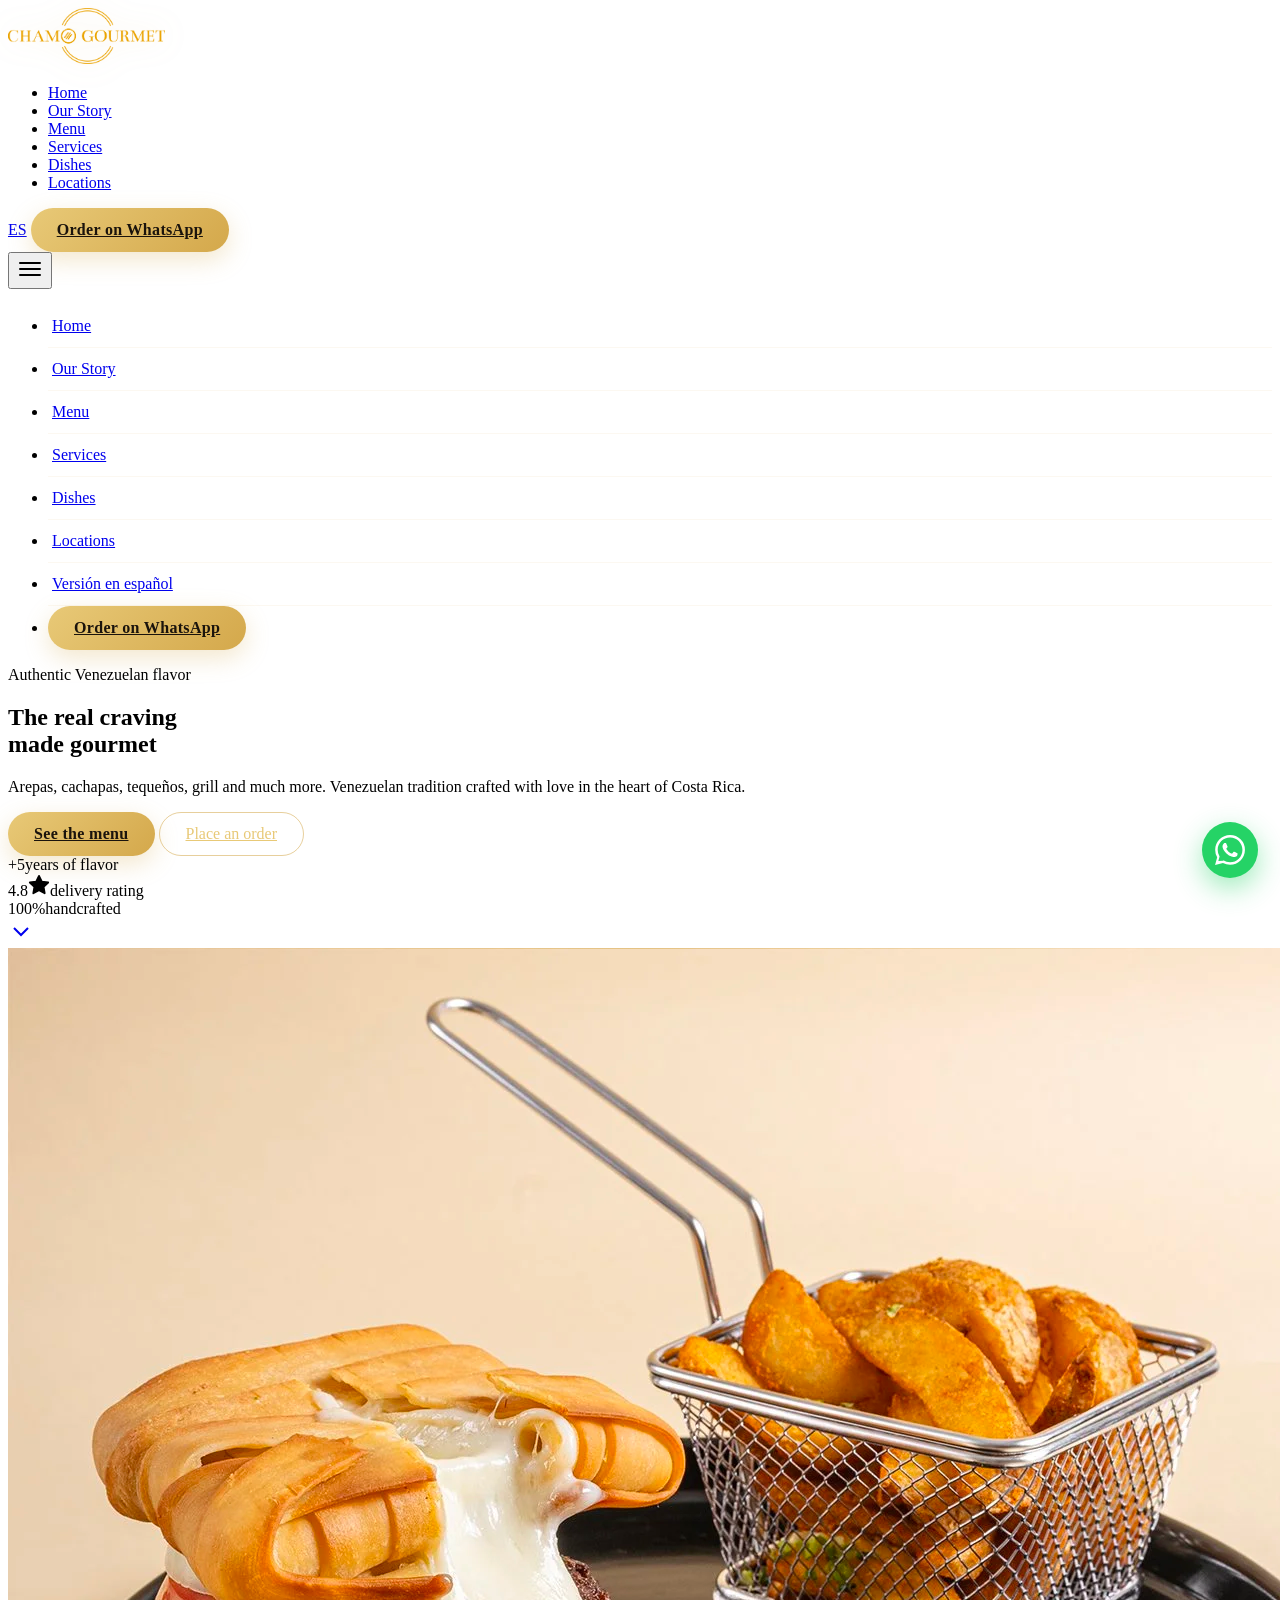
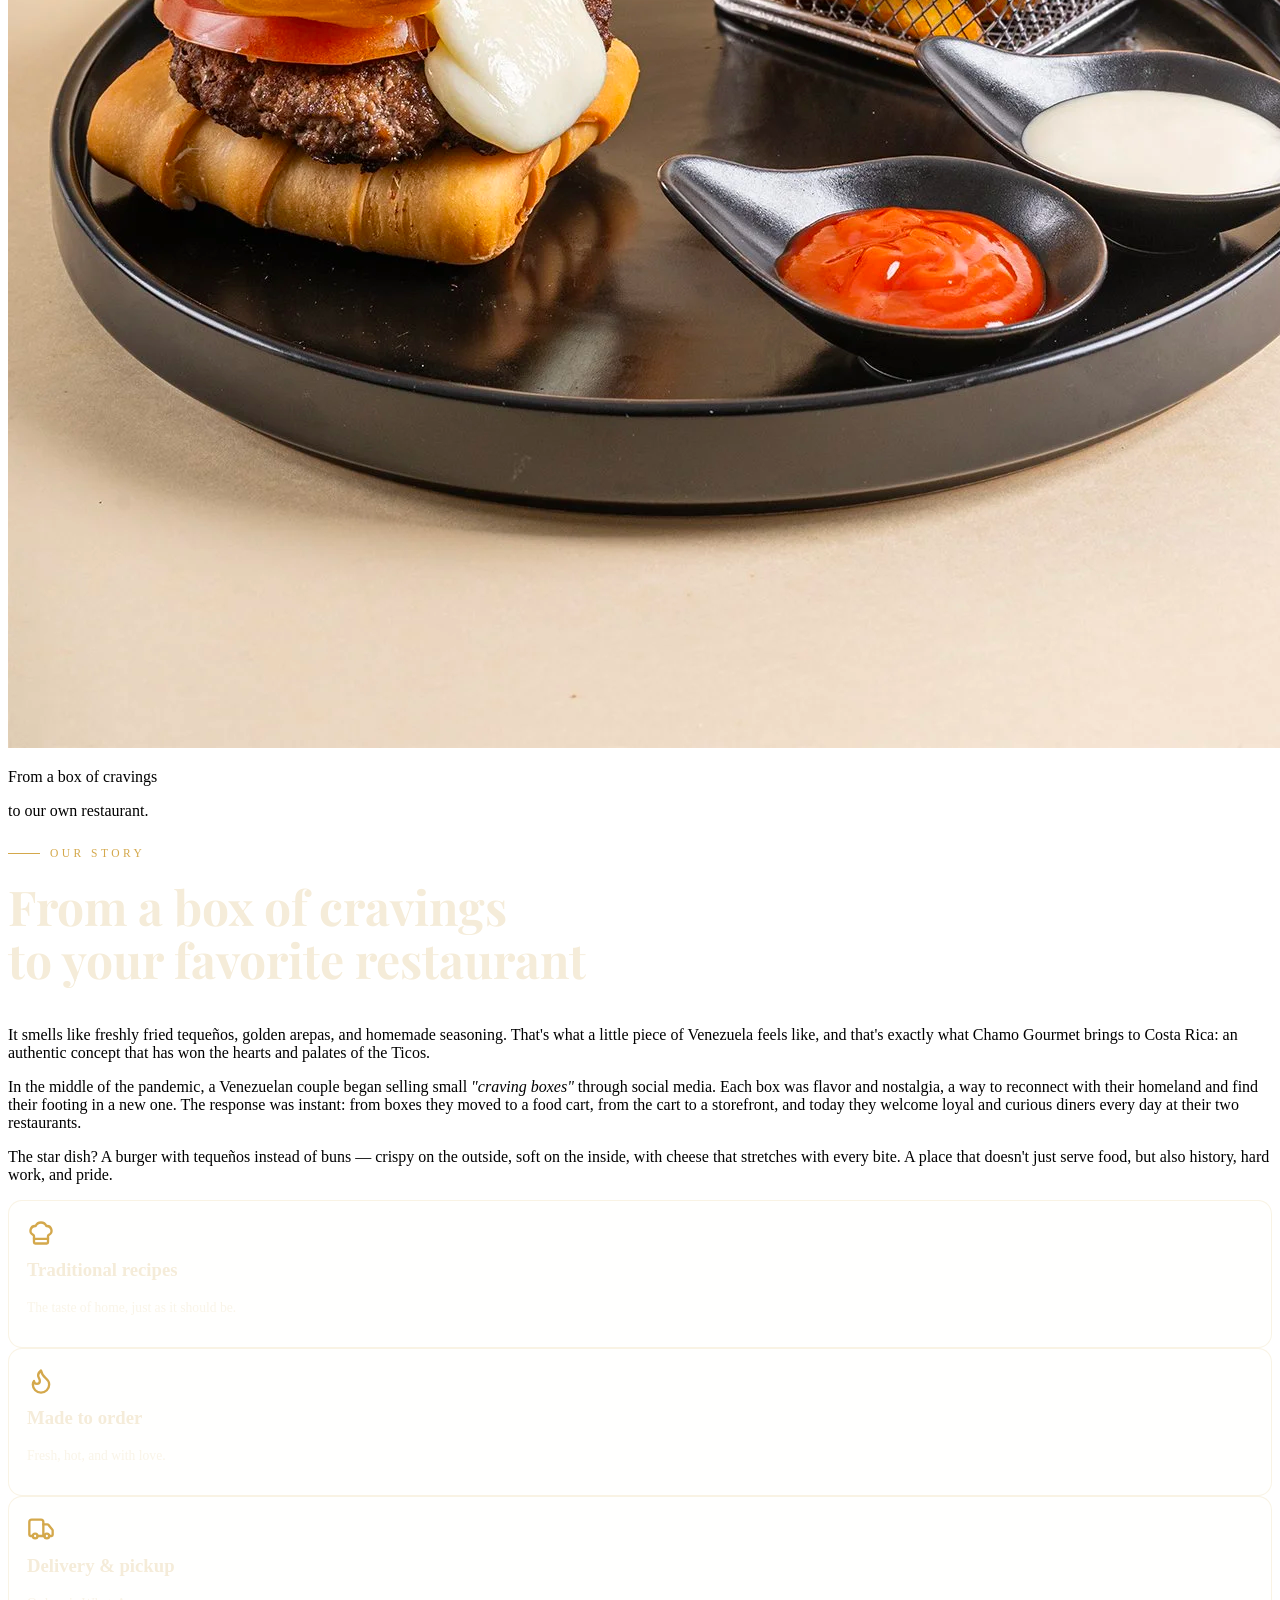
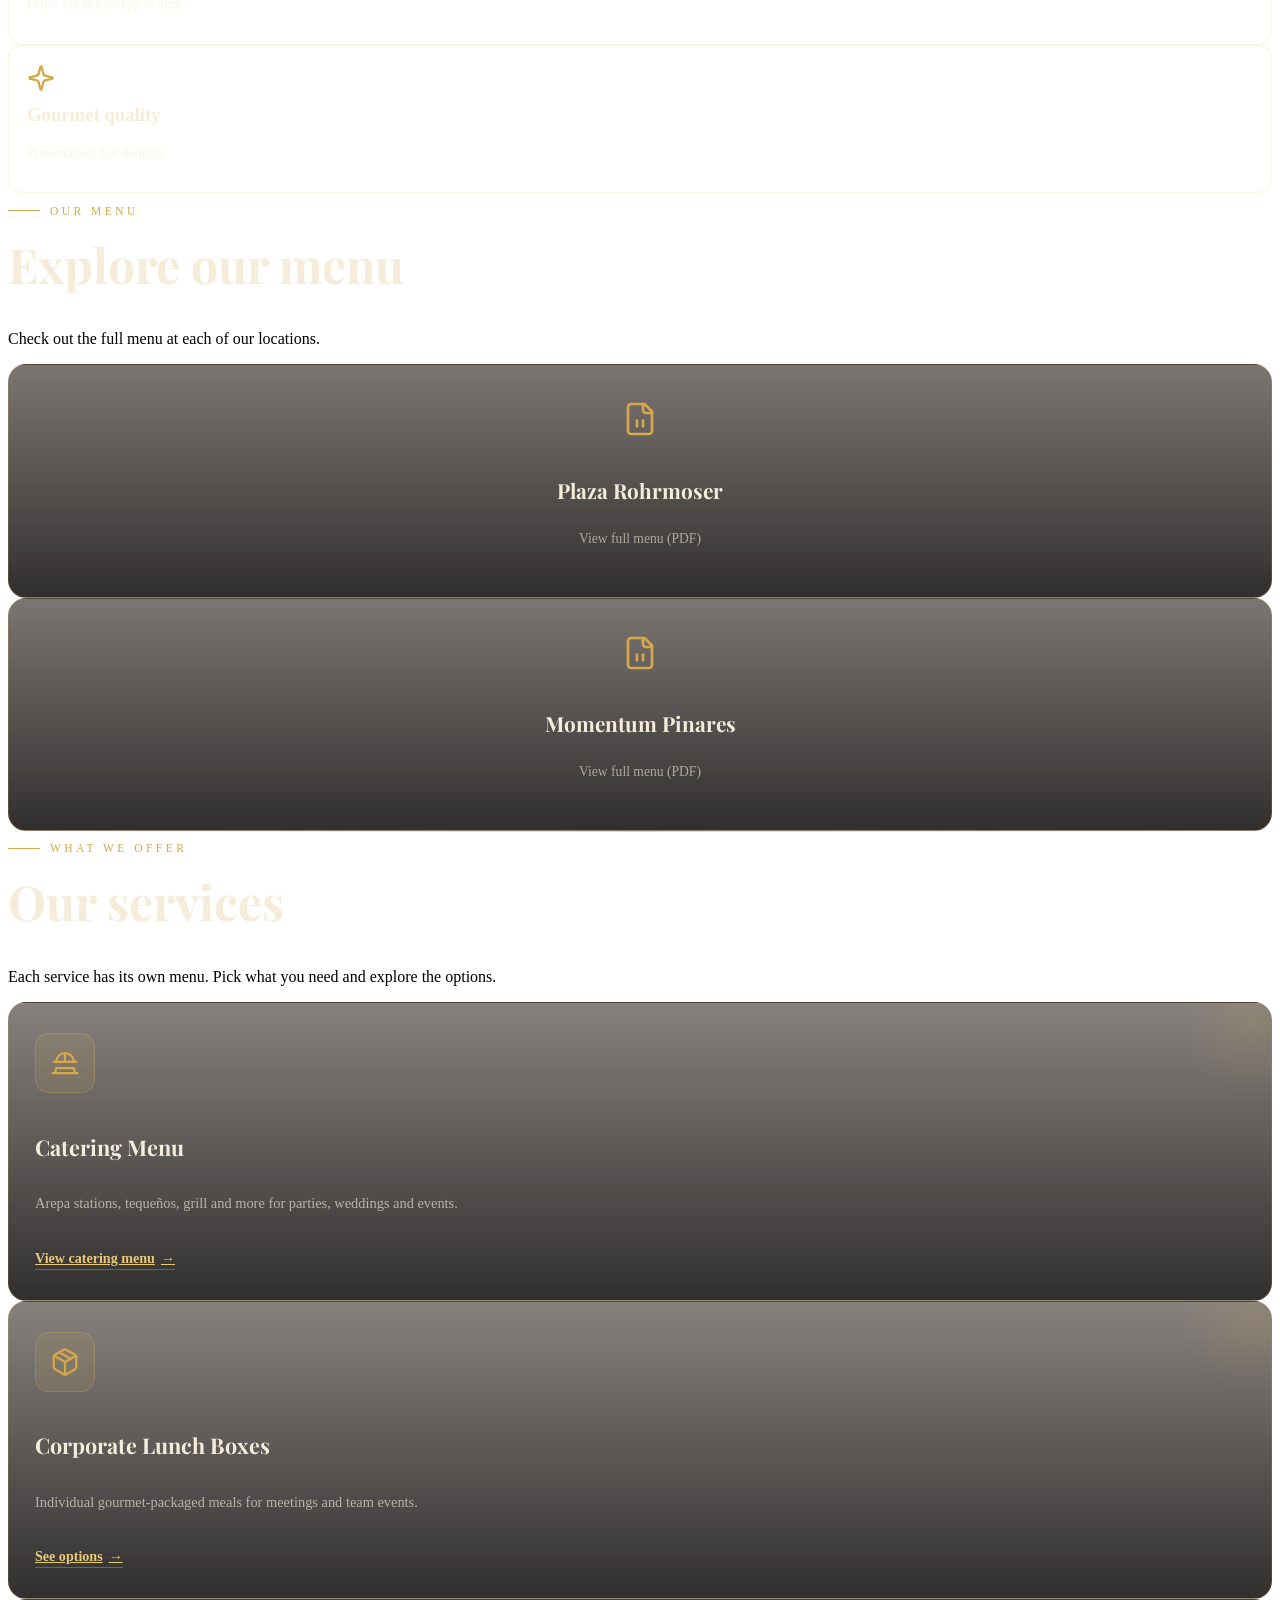
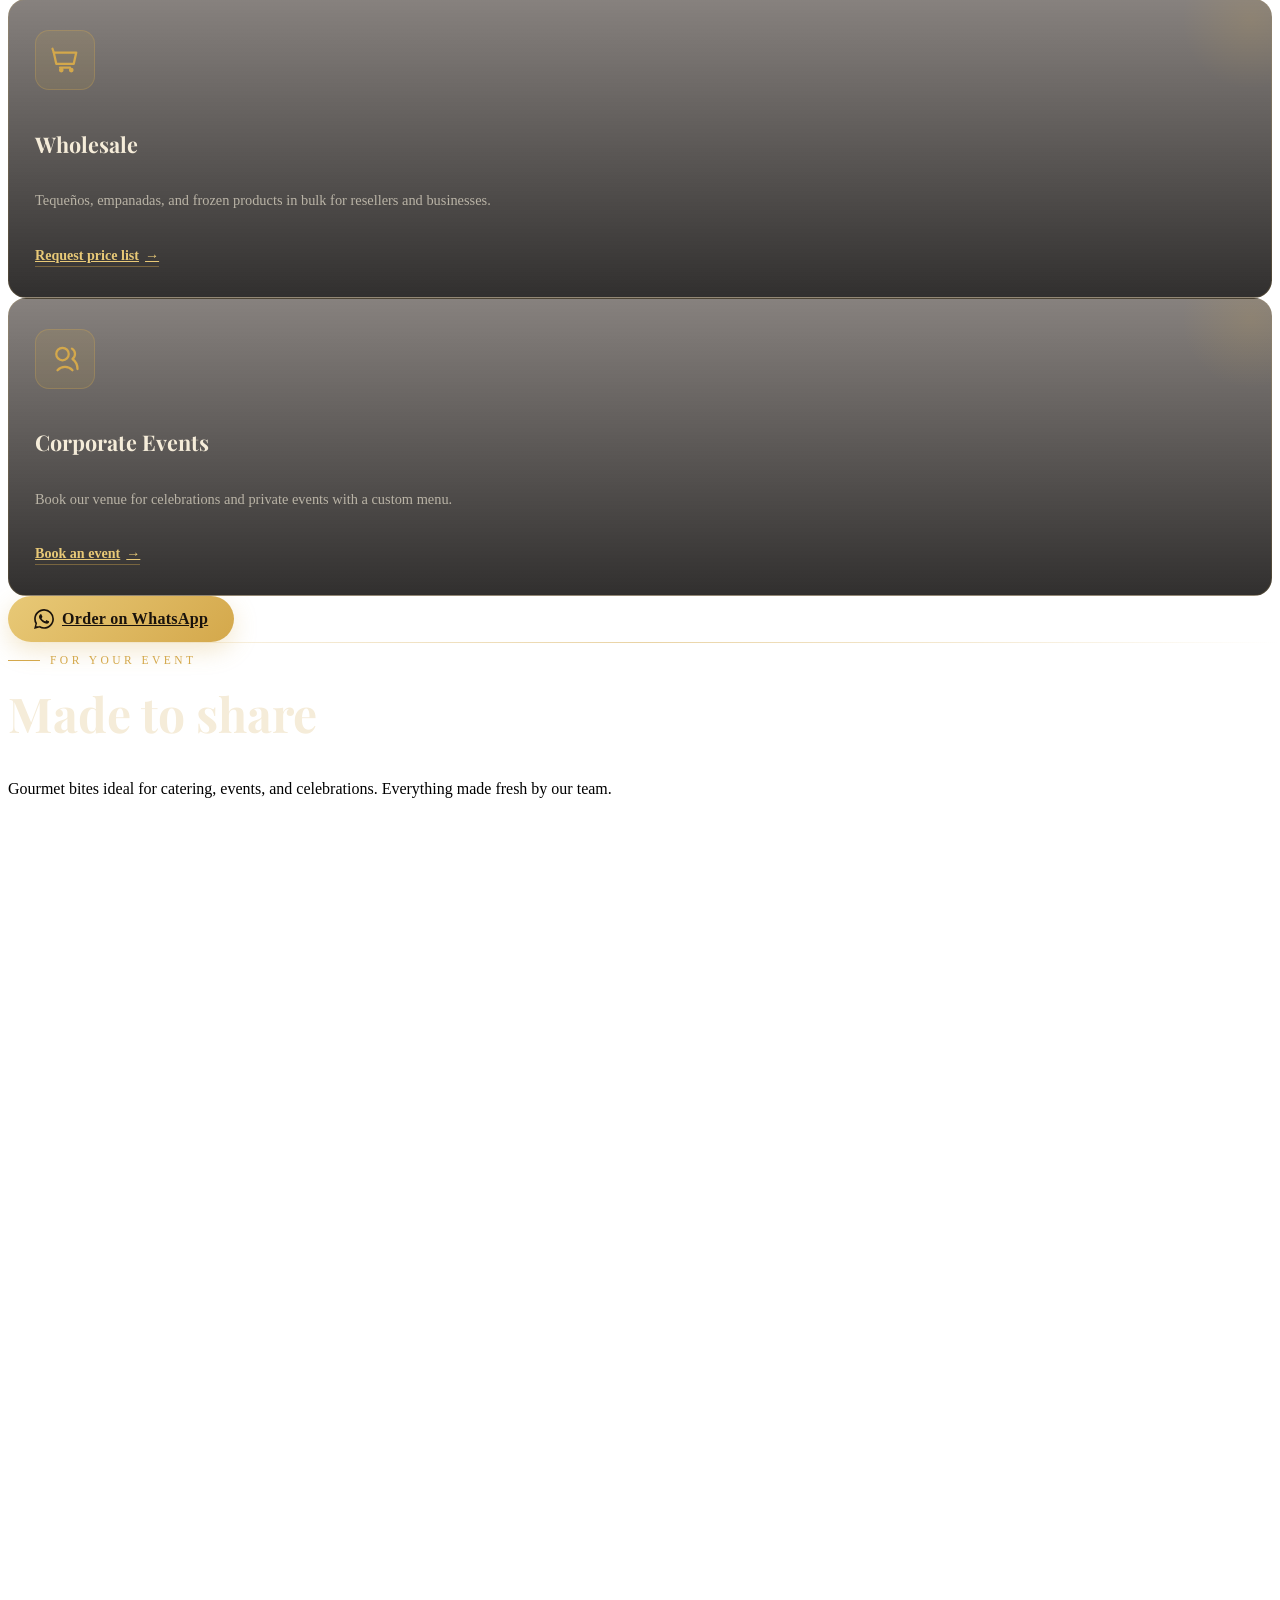
==== en/index.html @ e962a406 "Add English version, SEO meta tags, local historia image, mobile responsive fixes" ====
<!DOCTYPE html>
<html lang="en">
<head>
  <meta charset="UTF-8" />
  <meta name="viewport" content="width=device-width, initial-scale=1.0" />
  <title>Chamo Gourmet CR · Venezuelan Gourmet Food in Costa Rica</title>
  <meta name="description" content="Chamo Gourmet CR — authentic Venezuelan gourmet food in San José, Costa Rica. Arepas, cachapas, tequeños, grill, burgers and more. Order via WhatsApp." />
  <meta name="keywords" content="Venezuelan food Costa Rica, Venezuelan restaurant San José, arepas, cachapas, tequeños, grill, gourmet burgers, Venezuelan catering, Chamo Gourmet, Rohrmoser, Momentum Pinares, WhatsApp delivery, corporate lunch boxes, corporate events, gourmet food Costa Rica, best Venezuelan restaurant" />
  <meta name="author" content="Chamo Gourmet CR" />
  <meta name="robots" content="index, follow" />
  <link rel="canonical" href="https://chamogourmetcr.com/en/" />
  <link rel="alternate" hreflang="es" href="https://chamogourmetcr.com/" />
  <link rel="alternate" hreflang="en" href="https://chamogourmetcr.com/en/" />
  <link rel="alternate" hreflang="x-default" href="https://chamogourmetcr.com/" />

  <!-- Open Graph -->
  <meta property="og:type" content="restaurant" />
  <meta property="og:title" content="Chamo Gourmet CR · Authentic Venezuelan Gourmet Food" />
  <meta property="og:description" content="Arepas, cachapas, tequeños, grill and more. Venezuelan tradition crafted with love in San José, Costa Rica. Catering, events and delivery." />
  <meta property="og:image" content="https://chamogourmetcr.com/hero-chamo.png" />
  <meta property="og:url" content="https://chamogourmetcr.com/en/" />
  <meta property="og:site_name" content="Chamo Gourmet CR" />
  <meta property="og:locale" content="en_US" />
  <meta property="og:locale:alternate" content="es_CR" />

  <!-- Twitter Card -->
  <meta name="twitter:card" content="summary_large_image" />
  <meta name="twitter:title" content="Chamo Gourmet CR · Venezuelan Gourmet Food in Costa Rica" />
  <meta name="twitter:description" content="Arepas, cachapas, tequeños, grill and more. Order via WhatsApp." />
  <meta name="twitter:image" content="https://chamogourmetcr.com/hero-chamo.png" />

  <link rel="icon" type="image/png" href="../FAVICON CHAMO.png" />

  <!-- JSON-LD Structured Data -->
  <script type="application/ld+json">
  {
    "@context": "https://schema.org",
    "@type": "Restaurant",
    "name": "Chamo Gourmet CR",
    "image": "https://chamogourmetcr.com/hero-chamo.png",
    "url": "https://chamogourmetcr.com",
    "telephone": "+50684966860",
    "servesCuisine": ["Venezuelan", "Latin American", "Gourmet"],
    "priceRange": "$$",
    "address": [
      {
        "@type": "PostalAddress",
        "streetAddress": "Plaza Rohrmoser, Vía 104",
        "addressLocality": "Pavas",
        "addressRegion": "San José",
        "addressCountry": "CR"
      },
      {
        "@type": "PostalAddress",
        "streetAddress": "Momentum Pinares",
        "addressLocality": "Curridabat",
        "addressRegion": "San José",
        "addressCountry": "CR"
      }
    ],
    "openingHoursSpecification": [
      {
        "@type": "OpeningHoursSpecification",
        "dayOfWeek": ["Monday","Wednesday","Thursday","Friday","Saturday","Sunday"],
        "opens": "12:00",
        "closes": "21:00"
      }
    ],
    "sameAs": [
      "https://www.instagram.com/chamogourmetcr/"
    ],
    "menu": "https://chamogourmetcr.com/MENÚ_ROHRMOSER_v1.pdf",
    "acceptsReservations": "True",
    "hasMenu": [
      {
        "@type": "Menu",
        "name": "Plaza Rohrmoser Menu",
        "url": "https://chamogourmetcr.com/MENÚ_ROHRMOSER_v1.pdf"
      },
      {
        "@type": "Menu",
        "name": "Momentum Pinares Menu",
        "url": "https://chamogourmetcr.com/Menú Momentum Pinares.pdf"
      }
    ]
  }
  </script>

  <link rel="preconnect" href="https://fonts.googleapis.com" />
  <link rel="preconnect" href="https://fonts.gstatic.com" crossorigin />
  <link href="https://fonts.googleapis.com/css2?family=Playfair+Display:ital,wght@0,500;0,700;0,900;1,500&family=Poppins:wght@300;400;500;600;700&display=swap" rel="stylesheet" />

  <script src="https://cdn.tailwindcss.com"></script>
  <script>
    tailwind.config = {
      theme: {
        extend: {
          colors: {
            night: '#0d0b0a',
            charcoal: '#171311',
            coffee: '#241a14',
            gold: '#d4a84b',
            goldlight: '#e8c977',
            cream: '#f5ecd9',
            wine: '#7a1f2b',
          },
          fontFamily: {
            display: ['"Playfair Display"', 'serif'],
            body: ['Poppins', 'sans-serif'],
          },
        },
      },
    };
  </script>
  <link rel="stylesheet" href="../css/styles.css" />
</head>
<body class="bg-night text-cream font-body antialiased selection:bg-gold selection:text-night">

  <!-- ===== NAVBAR ===== -->
  <header id="navbar" class="fixed top-0 inset-x-0 z-50 transition-all duration-300">
    <nav class="max-w-7xl mx-auto px-5 lg:px-8 flex items-center justify-between h-20">
      <a href="#home" class="flex items-center gap-3 group">
        <img src="../Logo_CG_.png" alt="Chamo Gourmet CR" class="brand-logo" />
      </a>

      <ul class="hidden lg:flex items-center gap-9 text-sm tracking-wide text-cream/80">
        <li><a href="#home" class="nav-link">Home</a></li>
        <li><a href="#story" class="nav-link">Our Story</a></li>
        <li><a href="#menu" class="nav-link">Menu</a></li>
        <li><a href="#services" class="nav-link">Services</a></li>
        <li><a href="#dishes" class="nav-link">Dishes</a></li>
        <li><a href="#locations" class="nav-link">Locations</a></li>
      </ul>

      <div class="hidden lg:flex items-center gap-4">
        <a href="../" class="text-xs text-cream/60 hover:text-gold transition tracking-wider uppercase">ES</a>
        <a href="https://wa.me/50684966860" target="_blank" rel="noopener"
           class="btn-gold text-sm">Order on WhatsApp</a>
      </div>

      <button id="menu-toggle" class="lg:hidden text-gold p-2" aria-label="Open menu">
        <svg xmlns="http://www.w3.org/2000/svg" width="28" height="28" fill="none" stroke="currentColor" stroke-width="2" stroke-linecap="round"><path d="M4 8h20M4 14h20M4 20h20"/></svg>
      </button>
    </nav>

    <!-- mobile menu -->
    <div id="mobile-menu" class="lg:hidden hidden bg-charcoal/98 backdrop-blur border-t border-gold/15">
      <ul class="flex flex-col px-6 py-4 gap-1 text-cream/85">
        <li><a href="#home" class="mobile-link">Home</a></li>
        <li><a href="#story" class="mobile-link">Our Story</a></li>
        <li><a href="#menu" class="mobile-link">Menu</a></li>
        <li><a href="#services" class="mobile-link">Services</a></li>
        <li><a href="#dishes" class="mobile-link">Dishes</a></li>
        <li><a href="#locations" class="mobile-link">Locations</a></li>
        <li><a href="../" class="mobile-link text-cream/50">Versión en español</a></li>
        <li class="pt-2"><a href="https://wa.me/50684966860" target="_blank" rel="noopener" class="btn-gold w-full justify-center text-sm">Order on WhatsApp</a></li>
      </ul>
    </div>
  </header>

  <!-- ===== HERO ===== -->
  <section id="home" class="relative min-h-screen flex items-center overflow-hidden">
    <div class="hero-bg"></div>
    <div class="absolute inset-0 bg-gradient-to-b from-night/85 via-night/70 to-night"></div>
    <div class="absolute inset-0 bg-gradient-to-r from-night via-night/60 to-transparent"></div>

    <div class="relative z-10 max-w-7xl mx-auto px-5 lg:px-8 pt-28 pb-16 w-full">
      <div class="max-w-2xl reveal">
        <p class="inline-flex items-center gap-2 text-gold tracking-[0.3em] text-xs uppercase mb-5">
          <span class="h-px w-8 bg-gold"></span> Authentic Venezuelan flavor
        </p>
        <h1 class="font-display font-black text-5xl sm:text-6xl lg:text-7xl leading-[1.05] text-cream">
          The real <span class="text-gold italic">craving</span><br />made gourmet
        </h1>
        <p class="mt-6 text-lg text-cream/75 max-w-xl">
          Arepas, cachapas, tequeños, grill and much more. Venezuelan tradition
          crafted with love in the heart of Costa Rica.
        </p>
        <div class="mt-9 flex flex-wrap gap-4">
          <a href="#menu" class="btn-gold">See the menu</a>
          <a href="https://wa.me/50684966860" target="_blank" rel="noopener" class="btn-outline">Place an order</a>
        </div>

        <div class="mt-12 flex flex-wrap gap-8 text-sm">
          <div><span class="block font-display text-3xl text-gold">+5</span><span class="text-cream/60">years of flavor</span></div>
          <div><span class="flex items-center gap-1 font-display text-3xl text-gold">4.8<svg xmlns="http://www.w3.org/2000/svg" width="22" height="22" viewBox="0 0 24 24" fill="currentColor" stroke="currentColor" stroke-width="2" stroke-linecap="round" stroke-linejoin="round"><polygon points="12 2 15.09 8.26 22 9.27 17 14.14 18.18 21.02 12 17.77 5.82 21.02 7 14.14 2 9.27 8.91 8.26 12 2"/></svg></span><span class="text-cream/60">delivery rating</span></div>
          <div><span class="block font-display text-3xl text-gold">100%</span><span class="text-cream/60">handcrafted</span></div>
        </div>
      </div>
    </div>

    <a href="#story" class="absolute bottom-6 left-1/2 -translate-x-1/2 text-gold/70 animate-bounce" aria-label="Scroll down">
      <svg xmlns="http://www.w3.org/2000/svg" width="26" height="26" fill="none" stroke="currentColor" stroke-width="2"><path d="M6 10l7 7 7-7"/></svg>
    </a>
  </section>

  <!-- ===== OUR STORY ===== -->
  <section id="story" class="py-24 lg:py-32 bg-charcoal relative overflow-hidden">
    <div class="ornament-line top-0"></div>
    <div class="max-w-7xl mx-auto px-5 lg:px-8 grid lg:grid-cols-2 gap-14 items-center">
      <div class="reveal">
        <div class="relative">
          <img src="../image.png"
               alt="TequeHamburguesa by Chamo Gourmet — burger with tequeño buns" class="rounded-2xl shadow-2xl w-full object-cover h-[460px]" />
          <div class="historia-badge absolute -bottom-6 -right-4 bg-gold text-night px-6 py-5 rounded-xl shadow-xl max-w-[220px]">
            <p class="font-display text-2xl leading-tight">From a box of cravings</p>
            <p class="text-sm mt-1 text-night/80">to our own restaurant.</p>
          </div>
        </div>
      </div>

      <div class="reveal">
        <p class="section-eyebrow">Our story</p>
        <h2 class="section-title">From a box of cravings<br /><span class="text-gold">to your favorite restaurant</span></h2>
        <p class="mt-6 text-cream/75 leading-relaxed">
          It smells like freshly fried tequeños, golden arepas, and homemade seasoning.
          That's what a little piece of Venezuela feels like, and that's exactly what
          Chamo Gourmet brings to Costa Rica: an authentic concept that has won the hearts
          and palates of the Ticos.
        </p>
        <p class="mt-4 text-cream/75 leading-relaxed">
          In the middle of the pandemic, a Venezuelan couple began selling small
          <em class="text-goldlight">"craving boxes"</em> through social media. Each box was
          flavor and nostalgia, a way to reconnect with their homeland and find their footing
          in a new one. The response was instant: from boxes they moved to a food cart, from
          the cart to a storefront, and today they welcome loyal and curious diners every day
          at their two restaurants.
        </p>
        <p class="mt-4 text-cream/75 leading-relaxed">
          The star dish? A burger with tequeños instead of buns — crispy on the outside,
          soft on the inside, with cheese that stretches with every bite. A place that
          doesn't just serve food, but also history, hard work, and pride.
        </p>
        <div class="mt-8 grid grid-cols-2 gap-4">
          <div class="feature-card"><span class="feature-ico"><svg xmlns="http://www.w3.org/2000/svg" width="28" height="28" viewBox="0 0 24 24" fill="none" stroke="currentColor" stroke-width="2" stroke-linecap="round" stroke-linejoin="round"><path d="M17 21a1 1 0 0 0 1-1v-5.35c0-.457.316-.844.727-1.041a4 4 0 0 0-2.134-7.589 5 5 0 0 0-9.186 0 4 4 0 0 0-2.134 7.588c.411.198.727.585.727 1.041V20a1 1 0 0 0 1 1Z"/><path d="M6 17h12"/></svg></span><h3>Traditional recipes</h3><p>The taste of home, just as it should be.</p></div>
          <div class="feature-card"><span class="feature-ico"><svg xmlns="http://www.w3.org/2000/svg" width="28" height="28" viewBox="0 0 24 24" fill="none" stroke="currentColor" stroke-width="2" stroke-linecap="round" stroke-linejoin="round"><path d="M8.5 14.5A2.5 2.5 0 0 0 11 12c0-1.38-.5-2-1-3-1.072-2.143-.224-4.054 2-6 .5 2.5 2 4.9 4 6.5 2 1.6 3 3.5 3 5.5a7 7 0 1 1-14 0c0-1.153.433-2.294 1-3a2.5 2.5 0 0 0 2.5 2.5z"/></svg></span><h3>Made to order</h3><p>Fresh, hot, and with love.</p></div>
          <div class="feature-card"><span class="feature-ico"><svg xmlns="http://www.w3.org/2000/svg" width="28" height="28" viewBox="0 0 24 24" fill="none" stroke="currentColor" stroke-width="2" stroke-linecap="round" stroke-linejoin="round"><path d="M14 18V6a2 2 0 0 0-2-2H4a2 2 0 0 0-2 2v11a1 1 0 0 0 1 1h2"/><path d="M15 18H9"/><path d="M19 18h2a1 1 0 0 0 1-1v-3.65a1 1 0 0 0-.22-.624l-3.48-4.35A1 1 0 0 0 17.52 8H14"/><circle cx="17" cy="18" r="2"/><circle cx="7" cy="18" r="2"/></svg></span><h3>Delivery & pickup</h3><p>Order via WhatsApp or apps.</p></div>
          <div class="feature-card"><span class="feature-ico"><svg xmlns="http://www.w3.org/2000/svg" width="28" height="28" viewBox="0 0 24 24" fill="none" stroke="currentColor" stroke-width="2" stroke-linecap="round" stroke-linejoin="round"><path d="M9.937 15.5A2 2 0 0 0 8.5 14.063l-6.135-1.582a.5.5 0 0 1 0-.962L8.5 9.936A2 2 0 0 0 9.937 8.5l1.582-6.135a.5.5 0 0 1 .963 0L14.063 8.5A2 2 0 0 0 15.5 9.937l6.135 1.581a.5.5 0 0 1 0 .964L15.5 14.063a2 2 0 0 0-1.437 1.437l-1.582 6.135a.5.5 0 0 1-.963 0z"/></svg></span><h3>Gourmet quality</h3><p>Presentation that delights.</p></div>
        </div>
      </div>
    </div>
  </section>

  <!-- ===== MENU ===== -->
  <section id="menu" class="py-24 lg:py-32 bg-night relative">
    <div class="max-w-7xl mx-auto px-5 lg:px-8">
      <div class="text-center max-w-2xl mx-auto reveal">
        <p class="section-eyebrow justify-center">Our menu</p>
        <h2 class="section-title">Explore our <span class="text-gold">menu</span></h2>
        <p class="mt-5 text-cream/70">Check out the full menu at each of our locations.</p>
      </div>

      <div class="mt-12 grid sm:grid-cols-2 gap-6 max-w-2xl mx-auto">
        <a href="../MENÚ_ROHRMOSER_v1.pdf" target="_blank" rel="noopener" class="menu-pdf-card reveal">
          <span class="menu-pdf-icon"><svg xmlns="http://www.w3.org/2000/svg" width="36" height="36" viewBox="0 0 24 24" fill="none" stroke="currentColor" stroke-width="1.8" stroke-linecap="round" stroke-linejoin="round"><path d="M15 2H6a2 2 0 0 0-2 2v16a2 2 0 0 0 2 2h12a2 2 0 0 0 2-2V7Z"/><path d="M14 2v4a2 2 0 0 0 2 2h4"/><path d="M10 13v4"/><path d="M14 13v4"/></svg></span>
          <h3>Plaza Rohrmoser</h3>
          <p>View full menu (PDF)</p>
        </a>
        <a href="../Menú Momentum Pinares.pdf" target="_blank" rel="noopener" class="menu-pdf-card reveal">
          <span class="menu-pdf-icon"><svg xmlns="http://www.w3.org/2000/svg" width="36" height="36" viewBox="0 0 24 24" fill="none" stroke="currentColor" stroke-width="1.8" stroke-linecap="round" stroke-linejoin="round"><path d="M15 2H6a2 2 0 0 0-2 2v16a2 2 0 0 0 2 2h12a2 2 0 0 0 2-2V7Z"/><path d="M14 2v4a2 2 0 0 0 2 2h4"/><path d="M10 13v4"/><path d="M14 13v4"/></svg></span>
          <h3>Momentum Pinares</h3>
          <p>View full menu (PDF)</p>
        </a>
      </div>
    </div>
  </section>

  <!-- ===== SERVICES ===== -->
  <section id="services" class="py-24 lg:py-32 bg-charcoal relative overflow-hidden">
    <div class="ornament-line top-0"></div>
    <div class="max-w-7xl mx-auto px-5 lg:px-8">
      <div class="text-center max-w-2xl mx-auto reveal">
        <p class="section-eyebrow justify-center">What we offer</p>
        <h2 class="section-title">Our <span class="text-gold">services</span></h2>
        <p class="mt-5 text-cream/70">Each service has its own menu. Pick what you need and explore the options.</p>
      </div>

      <div class="mt-14 grid sm:grid-cols-2 lg:grid-cols-4 gap-7">

        <!-- Catering Menu -->
        <article class="service-card reveal">
          <span class="service-ico"><svg xmlns="http://www.w3.org/2000/svg" width="30" height="30" viewBox="0 0 24 24" fill="none" stroke="currentColor" stroke-width="1.8" stroke-linecap="round" stroke-linejoin="round"><path d="M3 11h18"/><path d="M12 11V4"/><path d="M5 11a7 7 0 0 1 14 0"/><path d="M2 20h20"/><path d="M4 20l1-4h14l1 4"/></svg></span>
          <h3>Catering Menu</h3>
          <p>Arepa stations, tequeños, grill and more for parties, weddings and events.</p>
          <a href="https://wa.me/50684966860?text=Hi%20Chamo%20Gourmet%2C%20I%27d%20like%20to%20get%20a%20catering%20quote." target="_blank" rel="noopener" class="service-link">View catering menu</a>
        </article>

        <!-- Corporate Lunch Boxes -->
        <article class="service-card reveal">
          <span class="service-ico"><svg xmlns="http://www.w3.org/2000/svg" width="30" height="30" viewBox="0 0 24 24" fill="none" stroke="currentColor" stroke-width="1.8" stroke-linecap="round" stroke-linejoin="round"><path d="m7.5 4.27 9 5.15"/><path d="M21 8a2 2 0 0 0-1-1.73l-7-4a2 2 0 0 0-2 0l-7 4A2 2 0 0 0 3 8v8a2 2 0 0 0 1 1.73l7 4a2 2 0 0 0 2 0l7-4A2 2 0 0 0 21 16Z"/><path d="m3.3 7 8.7 5 8.7-5"/><path d="M12 22V12"/></svg></span>
          <h3>Corporate Lunch Boxes</h3>
          <p>Individual gourmet-packaged meals for meetings and team events.</p>
          <a href="https://wa.me/50684966860?text=Hi%20Chamo%20Gourmet%2C%20I%27m%20interested%20in%20Corporate%20Lunch%20Boxes.%20Can%20you%20send%20me%20options%20and%20pricing%3F" target="_blank" rel="noopener" class="service-link">See options</a>
        </article>

        <!-- Wholesale -->
        <article class="service-card reveal">
          <span class="service-ico"><svg xmlns="http://www.w3.org/2000/svg" width="30" height="30" viewBox="0 0 24 24" fill="none" stroke="currentColor" stroke-width="1.8" stroke-linecap="round" stroke-linejoin="round"><path d="M8 18h8"/><path d="M3 6h18l-2 9H5Z"/><path d="M3 6 2 3"/><circle cx="9" cy="20" r="1"/><circle cx="17" cy="20" r="1"/></svg></span>
          <h3>Wholesale</h3>
          <p>Tequeños, empanadas, and frozen products in bulk for resellers and businesses.</p>
          <a href="https://wa.me/50684966860?text=Hi%20Chamo%20Gourmet%2C%20I%27d%20like%20information%20about%20Wholesale%20orders." target="_blank" rel="noopener" class="service-link">Request price list</a>
        </article>

        <!-- Corporate Events -->
        <article class="service-card reveal">
          <span class="service-ico"><svg xmlns="http://www.w3.org/2000/svg" width="30" height="30" viewBox="0 0 24 24" fill="none" stroke="currentColor" stroke-width="1.8" stroke-linecap="round" stroke-linejoin="round"><path d="M18 21a8 8 0 0 0-12 0"/><circle cx="10" cy="8" r="5"/><path d="M22 20c0-3.37-2-6.5-4-8a5 5 0 0 0-.45-8.3"/></svg></span>
          <h3>Corporate Events</h3>
          <p>Book our venue for celebrations and private events with a custom menu.</p>
          <a href="https://wa.me/50684966860?text=Hi%20Chamo%20Gourmet%2C%20I%27d%20like%20to%20book%20the%20restaurant%20for%20a%20corporate%20event." target="_blank" rel="noopener" class="service-link">Book an event</a>
        </article>

      </div>

      <div class="mt-12 text-center reveal">
        <a href="https://wa.me/50684966860?text=Hi%20Chamo%20Gourmet%2C%20I%27d%20like%20to%20place%20an%20order." target="_blank" rel="noopener" class="btn-gold inline-flex items-center gap-2">
          <svg xmlns="http://www.w3.org/2000/svg" width="20" height="20" viewBox="0 0 24 24" fill="currentColor"><path d="M.057 24l1.687-6.163a11.867 11.867 0 01-1.587-5.946C.16 5.335 5.495 0 12.05 0a11.82 11.82 0 018.413 3.488 11.82 11.82 0 013.48 8.414c-.003 6.557-5.338 11.892-11.893 11.892a11.9 11.9 0 01-5.688-1.448L.057 24zm6.597-3.807c1.676.995 3.276 1.591 5.392 1.592 5.448 0 9.886-4.434 9.889-9.885.002-5.462-4.415-9.89-9.881-9.892-5.452 0-9.887 4.434-9.889 9.884a9.86 9.86 0 001.51 5.26l-.999 3.648 3.978-.207zm11.387-5.464c-.074-.124-.272-.198-.57-.347-.297-.149-1.758-.868-2.031-.967-.272-.099-.47-.149-.669.149-.198.297-.768.967-.941 1.166-.173.198-.347.223-.644.074-.297-.149-1.255-.462-2.39-1.475-.883-.788-1.48-1.761-1.653-2.059-.173-.297-.018-.458.13-.606.134-.133.297-.347.446-.521.151-.172.2-.296.3-.495.099-.198.05-.372-.025-.521-.075-.148-.669-1.611-.916-2.206-.242-.579-.487-.501-.669-.51l-.57-.01c-.198 0-.52.074-.792.372s-1.04 1.016-1.04 2.479 1.065 2.876 1.213 3.074c.149.198 2.095 3.2 5.076 4.487.709.306 1.263.489 1.694.626.712.226 1.36.194 1.872.118.571-.085 1.758-.719 2.006-1.413.248-.695.248-1.29.173-1.414z"/></svg>
          Order on WhatsApp
        </a>
      </div>
    </div>
  </section>


  <!-- ===== DISHES ===== -->
  <section id="dishes" class="py-24 lg:py-32 bg-night relative overflow-hidden">
    <div class="ornament-line top-0"></div>
    <div class="max-w-7xl mx-auto px-5 lg:px-8">
      <div class="text-center max-w-2xl mx-auto reveal">
        <p class="section-eyebrow justify-center">For your event</p>
        <h2 class="section-title">Made to <span class="text-gold">share</span></h2>
        <p class="mt-5 text-cream/70">Gourmet bites ideal for catering, events, and celebrations. Everything made fresh by our team.</p>
      </div>

      <div class="mt-14 grid grid-cols-2 md:grid-cols-3 lg:grid-cols-4 gap-5 reveal">
        <div class="dish-showcase">
          <img src="../fotos contenido/Tequeños_01.jpg" alt="Tequeños — Venezuelan cheese sticks" loading="lazy" />
          <div class="dish-overlay"><span>Tequeños</span></div>
        </div>
        <div class="dish-showcase">
          <img src="../fotos contenido/Mini_Arepas_01.jpg" alt="Mini Arepas — Venezuelan corn cakes" loading="lazy" />
          <div class="dish-overlay"><span>Mini Arepas</span></div>
        </div>
        <div class="dish-showcase">
          <img src="../fotos contenido/Mini_Cachapas_01.jpg" alt="Mini Cachapas — sweet corn pancakes" loading="lazy" />
          <div class="dish-overlay"><span>Mini Cachapas</span></div>
        </div>
        <div class="dish-showcase">
          <img src="../fotos contenido/Mini_Empanadas_01.jpg" alt="Mini Empanadas — fried turnovers" loading="lazy" />
          <div class="dish-overlay"><span>Mini Empanadas</span></div>
        </div>
        <div class="dish-showcase">
          <img src="../fotos contenido/Pastelitos_01.jpg" alt="Pastelitos — Venezuelan pastries" loading="lazy" />
          <div class="dish-overlay"><span>Pastelitos</span></div>
        </div>
        <div class="dish-showcase">
          <img src="../fotos contenido/Bolitas_de_Carne_03.jpg" alt="Meatballs — Venezuelan style" loading="lazy" />
          <div class="dish-overlay"><span>Meatballs</span></div>
        </div>
        <div class="dish-showcase">
          <img src="../fotos contenido/Canasta_Maduro_01_.jpg" alt="Plantain Basket — sweet plantain cups" loading="lazy" />
          <div class="dish-overlay"><span>Plantain Basket</span></div>
        </div>
        <div class="dish-showcase">
          <img src="../fotos contenido/Pinchos_de_Cerdo_01.jpg" alt="Pork Skewers — grilled pork bites" loading="lazy" />
          <div class="dish-overlay"><span>Pork Skewers</span></div>
        </div>
        <div class="dish-showcase">
          <img src="../fotos contenido/Mini_Hamburguesa_01.jpg" alt="Mini Burgers — gourmet sliders" loading="lazy" />
          <div class="dish-overlay"><span>Mini Burgers</span></div>
        </div>
        <div class="dish-showcase">
          <img src="../fotos contenido/Mini_TequeHamburguesa.jpg" alt="TequeHamburguesa — burger with tequeño buns" loading="lazy" />
          <div class="dish-overlay"><span>TequeHamburguesa</span></div>
        </div>
        <div class="dish-showcase">
          <img src="../fotos contenido/Tequeños_02.jpg" alt="Tequeños — crispy cheese sticks" loading="lazy" />
          <div class="dish-overlay"><span>Tequeños</span></div>
        </div>
        <div class="dish-showcase">
          <img src="../fotos contenido/Mini_Empanadas_02.jpg" alt="Mini Empanadas — assorted fillings" loading="lazy" />
          <div class="dish-overlay"><span>Mini Empanadas</span></div>
        </div>
      </div>

      <div class="mt-14 text-center reveal">
        <a href="https://wa.me/50684966860?text=Hi%2C%20I%27d%20like%20a%20catering%20quote" target="_blank" rel="noopener" class="btn-gold">Get a quote for your event</a>
      </div>
    </div>
  </section>


  <!-- ===== LOCATIONS ===== -->
  <section id="locations" class="py-24 lg:py-32 bg-charcoal relative overflow-hidden">
    <div class="ornament-line top-0"></div>
    <div class="max-w-7xl mx-auto px-5 lg:px-8">
      <div class="text-center max-w-2xl mx-auto reveal">
        <p class="section-eyebrow justify-center">Visit us</p>
        <h2 class="section-title">Find us in <span class="text-gold">San José</span></h2>
        <p class="mt-5 text-cream/70">Two locations to enjoy authentic Venezuelan flavor. Order via WhatsApp or come visit us.</p>
      </div>

      <!-- Plaza Rohrmoser -->
      <div class="mt-14 grid lg:grid-cols-2 gap-10 items-stretch reveal">
        <div>
          <h3 class="font-display text-2xl text-gold mb-4">Plaza Rohrmoser</h3>
          <ul class="space-y-4">
            <li class="info-row"><span class="info-ico"><svg xmlns="http://www.w3.org/2000/svg" width="20" height="20" viewBox="0 0 24 24" fill="none" stroke="currentColor" stroke-width="2" stroke-linecap="round" stroke-linejoin="round"><path d="M20 10c0 6-8 12-8 12s-8-6-8-12a8 8 0 0 1 16 0Z"/><circle cx="12" cy="10" r="3"/></svg></span><div><p>Vía 104, Zona Industrial, Pavas, San José</p></div></li>
            <li class="info-row"><span class="info-ico"><svg xmlns="http://www.w3.org/2000/svg" width="20" height="20" viewBox="0 0 24 24" fill="none" stroke="currentColor" stroke-width="2" stroke-linecap="round" stroke-linejoin="round"><circle cx="12" cy="12" r="10"/><polyline points="12 6 12 12 16 14"/></svg></span><div><p>Mon–Sun: 12:00 p.m. – 9:00 p.m.<br /><span style="color:#e08a93" class="font-medium">Closed on Tuesdays</span></p></div></li>
            <li class="info-row"><span class="info-ico"><svg xmlns="http://www.w3.org/2000/svg" width="20" height="20" viewBox="0 0 24 24" fill="none" stroke="currentColor" stroke-width="2" stroke-linecap="round" stroke-linejoin="round"><rect width="14" height="20" x="5" y="2" rx="2" ry="2"/><path d="M12 18h.01"/></svg></span><div><p>WhatsApp: <a href="https://wa.me/50684966860" class="text-gold hover:underline">8496-6860</a></p></div></li>
          </ul>
        </div>
        <div class="rounded-2xl overflow-hidden shadow-2xl min-h-[300px] border border-gold/15">
          <iframe
            title="Map — Chamo Gourmet Plaza Rohrmoser"
            src="https://www.google.com/maps?q=Plaza+Rohrmoser,+Pavas,+San+Jos%C3%A9,+Costa+Rica&output=embed"
            class="w-full h-full min-h-[300px]" loading="lazy" referrerpolicy="no-referrer-when-downgrade"></iframe>
        </div>
      </div>

      <!-- Momentum Pinares -->
      <div class="mt-14 grid lg:grid-cols-2 gap-10 items-stretch reveal">
        <div>
          <h3 class="font-display text-2xl text-gold mb-4">Momentum Pinares</h3>
          <ul class="space-y-4">
            <li class="info-row"><span class="info-ico"><svg xmlns="http://www.w3.org/2000/svg" width="20" height="20" viewBox="0 0 24 24" fill="none" stroke="currentColor" stroke-width="2" stroke-linecap="round" stroke-linejoin="round"><path d="M20 10c0 6-8 12-8 12s-8-6-8-12a8 8 0 0 1 16 0Z"/><circle cx="12" cy="10" r="3"/></svg></span><div><p>Pinares, Sánchez, Curridabat, San José</p></div></li>
            <li class="info-row"><span class="info-ico"><svg xmlns="http://www.w3.org/2000/svg" width="20" height="20" viewBox="0 0 24 24" fill="none" stroke="currentColor" stroke-width="2" stroke-linecap="round" stroke-linejoin="round"><circle cx="12" cy="12" r="10"/><polyline points="12 6 12 12 16 14"/></svg></span><div><p>Mon &amp; Sun: 12:00 p.m. – 9:00 p.m.<br />Tue–Thu: 12:00 p.m. – 10:00 p.m.<br />Fri &amp; Sat: 12:00 p.m. – 11:00 p.m.</p></div></li>
            <li class="info-row"><span class="info-ico"><svg xmlns="http://www.w3.org/2000/svg" width="20" height="20" viewBox="0 0 24 24" fill="none" stroke="currentColor" stroke-width="2" stroke-linecap="round" stroke-linejoin="round"><rect width="14" height="20" x="5" y="2" rx="2" ry="2"/><path d="M12 18h.01"/></svg></span><div><p>WhatsApp: <a href="https://wa.me/50684966860" class="text-gold hover:underline">8496-6860</a></p></div></li>
          </ul>
        </div>
        <div class="rounded-2xl overflow-hidden shadow-2xl min-h-[300px] border border-gold/15">
          <iframe
            title="Map — Chamo Gourmet Momentum Pinares"
            src="https://www.google.com/maps?q=Momentum+Pinares,+Curridabat,+San+Jos%C3%A9,+Costa+Rica&output=embed"
            class="w-full h-full min-h-[300px]" loading="lazy" referrerpolicy="no-referrer-when-downgrade"></iframe>
        </div>
      </div>

      <div class="mt-12 text-center reveal flex flex-wrap justify-center gap-4">
        <a href="https://wa.me/50684966860" target="_blank" rel="noopener" class="btn-gold">Message us</a>
        <a href="https://www.instagram.com/chamogourmetcr/" target="_blank" rel="noopener" class="btn-outline">Instagram</a>
      </div>
    </div>
  </section>

  <!-- ===== CTA ===== -->
  <section class="py-20 bg-gradient-to-r from-coffee via-night to-coffee text-center">
    <div class="max-w-3xl mx-auto px-5 reveal">
      <h2 class="font-display text-4xl lg:text-5xl text-cream">Ready for your <span class="text-gold italic">craving</span>?</h2>
      <p class="mt-4 text-cream/70">Place your order now and enjoy the taste of Venezuela at home.</p>
      <a href="https://wa.me/50684966860" target="_blank" rel="noopener" class="btn-gold mt-8">Order on WhatsApp</a>
    </div>
  </section>

  <!-- ===== FOOTER ===== -->
  <footer class="bg-night border-t border-gold/15 pt-14 pb-8">
    <div class="max-w-7xl mx-auto px-5 lg:px-8 grid md:grid-cols-3 gap-10">
      <div>
        <div class="flex items-center gap-3">
          <img src="../Logo_CG_.png" alt="Chamo Gourmet CR" class="brand-logo" />
          <span class="font-display text-xl text-gold">Chamo Gourmet</span>
        </div>
        <p class="mt-4 text-cream/60 text-sm max-w-xs">Authentic Venezuelan gourmet food, crafted with love in Costa Rica.</p>
      </div>
      <div>
        <h4 class="footer-title">Navigation</h4>
        <ul class="space-y-2 text-sm text-cream/65">
          <li><a href="#menu" class="hover:text-gold">Menu</a></li>
          <li><a href="#services" class="hover:text-gold">Services</a></li>
          <li><a href="#dishes" class="hover:text-gold">Dishes</a></li>
          <li><a href="#locations" class="hover:text-gold">Locations</a></li>
        </ul>
      </div>
      <div>
        <h4 class="footer-title">Contact</h4>
        <ul class="space-y-2 text-sm text-cream/65">
          <li class="flex items-center gap-2"><svg xmlns="http://www.w3.org/2000/svg" width="16" height="16" class="text-gold flex-none" viewBox="0 0 24 24" fill="none" stroke="currentColor" stroke-width="2" stroke-linecap="round" stroke-linejoin="round"><path d="M22 16.92v3a2 2 0 0 1-2.18 2 19.79 19.79 0 0 1-8.63-3.07 19.5 19.5 0 0 1-6-6 19.79 19.79 0 0 1-3.07-8.67A2 2 0 0 1 4.11 2h3a2 2 0 0 1 2 1.72 12.84 12.84 0 0 0 .7 2.81 2 2 0 0 1-.45 2.11L8.09 9.91a16 16 0 0 0 6 6l1.27-1.27a2 2 0 0 1 2.11-.45 12.84 12.84 0 0 0 2.81.7A2 2 0 0 1 22 16.92Z"/></svg><span>WhatsApp: <a href="https://wa.me/50684966860" class="hover:text-gold">8496-6860</a></span></li>
          <li class="flex items-center gap-2"><svg xmlns="http://www.w3.org/2000/svg" width="16" height="16" class="text-gold flex-none" viewBox="0 0 24 24" fill="none" stroke="currentColor" stroke-width="2" stroke-linecap="round" stroke-linejoin="round"><rect width="20" height="20" x="2" y="2" rx="5" ry="5"/><path d="M16 11.37A4 4 0 1 1 12.63 8 4 4 0 0 1 16 11.37z"/><line x1="17.5" x2="17.51" y1="6.5" y2="6.5"/></svg><a href="https://www.instagram.com/chamogourmetcr/" target="_blank" rel="noopener" class="hover:text-gold">@chamogourmetcr</a></li>
          <li class="flex items-center gap-2"><svg xmlns="http://www.w3.org/2000/svg" width="16" height="16" class="text-gold flex-none" viewBox="0 0 24 24" fill="none" stroke="currentColor" stroke-width="2" stroke-linecap="round" stroke-linejoin="round"><circle cx="12" cy="12" r="10"/><polyline points="12 6 12 12 16 14"/></svg><span>Mon–Sun 12 p.m.–9 p.m. (Closed Tuesdays)</span></li>
        </ul>
      </div>
    </div>
    <div class="max-w-7xl mx-auto px-5 lg:px-8 mt-12 pt-6 border-t border-cream/10 flex flex-col sm:flex-row justify-between items-center gap-3 text-xs text-cream/45">
      <p>© <span id="year"></span> Chamo Gourmet CR. All rights reserved.</p>
      <p class="flex items-center gap-1.5">Made with <svg xmlns="http://www.w3.org/2000/svg" width="14" height="14" class="text-gold inline-block" viewBox="0 0 24 24" fill="currentColor" stroke="currentColor" stroke-width="2" stroke-linecap="round" stroke-linejoin="round"><path d="M19 14c1.49-1.46 3-3.21 3-5.5A5.5 5.5 0 0 0 16.5 3c-1.76 0-3 .5-4.5 2-1.5-1.5-2.74-2-4.5-2A5.5 5.5 0 0 0 2 8.5c0 2.3 1.5 4.05 3 5.5l7 7Z"/></svg> for food lovers everywhere.</p>
    </div>
  </footer>

  <!-- floating WhatsApp -->
  <a href="https://wa.me/50684966860" target="_blank" rel="noopener" class="wa-float" aria-label="WhatsApp">
    <svg xmlns="http://www.w3.org/2000/svg" width="30" height="30" viewBox="0 0 24 24" fill="currentColor"><path d="M.057 24l1.687-6.163a11.867 11.867 0 01-1.587-5.946C.16 5.335 5.495 0 12.05 0a11.82 11.82 0 018.413 3.488 11.82 11.82 0 013.48 8.414c-.003 6.557-5.338 11.892-11.893 11.892a11.9 11.9 0 01-5.688-1.448L.057 24zm6.597-3.807c1.676.995 3.276 1.591 5.392 1.592 5.448 0 9.886-4.434 9.889-9.885.002-5.462-4.415-9.89-9.881-9.892-5.452 0-9.887 4.434-9.889 9.884a9.86 9.86 0 001.51 5.26l-.999 3.648 3.978-.207zm11.387-5.464c-.074-.124-.272-.198-.57-.347-.297-.149-1.758-.868-2.031-.967-.272-.099-.47-.149-.669.149-.198.297-.768.967-.941 1.166-.173.198-.347.223-.644.074-.297-.149-1.255-.462-2.39-1.475-.883-.788-1.48-1.761-1.653-2.059-.173-.297-.018-.458.13-.606.134-.133.297-.347.446-.521.151-.172.2-.296.3-.495.099-.198.05-.372-.025-.521-.075-.148-.669-1.611-.916-2.206-.242-.579-.487-.501-.669-.51l-.57-.01c-.198 0-.52.074-.792.372s-1.04 1.016-1.04 2.479 1.065 2.876 1.213 3.074c.149.198 2.095 3.2 5.076 4.487.709.306 1.263.489 1.694.626.712.226 1.36.194 1.872.118.571-.085 1.758-.719 2.006-1.413.248-.695.248-1.29.173-1.414z"/></svg>
  </a>

  <script src="../js/main.js"></script>
</body>
</html>
---- css/styles.css ----
/* ===== Chamo Gourmet CR — custom styles ===== */

html { scroll-behavior: smooth; }
body { overflow-x: hidden; }

/* ---- Brand logo ---- */
.brand-logo {
  height: 56px;
  width: auto;
  max-height: 56px;
  object-fit: contain;
  filter: drop-shadow(0 0 14px rgba(212,168,75,0.25));
  transition: height .25s, transform .25s;
}
.brand-logo:hover { transform: scale(1.05); }
#navbar.scrolled .brand-logo { height: 34px; }

/* ---- Brand emblem ---- */
.brand-emblem {
  display: inline-flex;
  align-items: center;
  justify-content: center;
  width: 46px; height: 46px;
  border-radius: 9999px;
  border: 2px solid #d4a84b;
  color: #d4a84b;
  font-family: "Playfair Display", serif;
  font-weight: 900;
  font-size: 1.05rem;
  letter-spacing: 0.05em;
  background: radial-gradient(circle at 30% 30%, rgba(212,168,75,0.18), transparent 70%);
  box-shadow: 0 0 18px rgba(212,168,75,0.25);
}

/* ---- Navbar links ---- */
.nav-link { position: relative; padding-bottom: 4px; transition: color .25s; }
.nav-link::after {
  content: ""; position: absolute; left: 0; bottom: 0;
  width: 0; height: 2px; background: #d4a84b; transition: width .3s ease;
}
.nav-link:hover { color: #f5ecd9; }
.nav-link:hover::after { width: 100%; }

.mobile-link { display: block; padding: 12px 4px; border-bottom: 1px solid rgba(212,168,75,0.08); transition: color .2s; }
.mobile-link:hover { color: #d4a84b; }

#navbar.scrolled {
  background: rgba(13,11,10,0.92);
  backdrop-filter: blur(12px);
  border-bottom: 1px solid rgba(212,168,75,0.15);
  box-shadow: 0 8px 30px rgba(0,0,0,0.4);
}

/* ---- Buttons ---- */
.btn-gold {
  display: inline-flex; align-items: center; gap: 8px;
  background: linear-gradient(135deg, #e8c977, #d4a84b);
  color: #1a130c; font-weight: 600;
  padding: 13px 26px; border-radius: 9999px;
  letter-spacing: 0.02em;
  transition: transform .25s, box-shadow .25s, filter .25s;
  box-shadow: 0 8px 24px rgba(212,168,75,0.28);
}
.btn-gold:hover { transform: translateY(-2px); filter: brightness(1.05); box-shadow: 0 12px 30px rgba(212,168,75,0.4); }

.btn-outline {
  display: inline-flex; align-items: center; gap: 8px;
  border: 1.5px solid rgba(212,168,75,0.55);
  color: #e8c977; font-weight: 500;
  padding: 12px 26px; border-radius: 9999px;
  transition: all .25s;
}
.btn-outline:hover { background: rgba(212,168,75,0.12); border-color: #d4a84b; transform: translateY(-2px); }

/* ---- Hero ---- */
.hero-bg {
  position: absolute; inset: 0;
  background-image: url("../hero-chamo.png");
  background-size: cover; background-position: center;
  transform: scale(1.05);
  animation: heroZoom 22s ease-in-out infinite alternate;
}
@keyframes heroZoom { from { transform: scale(1.05); } to { transform: scale(1.18); } }

/* ---- Section helpers ---- */
.section-eyebrow {
  display: inline-flex; align-items: center; gap: 10px;
  color: #d4a84b; text-transform: uppercase;
  letter-spacing: 0.3em; font-size: 0.72rem;
}
.section-eyebrow::before { content: ""; width: 32px; height: 1px; background: #d4a84b; }
.section-title {
  font-family: "Playfair Display", serif;
  font-weight: 700; font-size: clamp(2rem, 4vw, 3rem);
  line-height: 1.1; margin-top: 0.6rem; color: #f5ecd9;
}

.ornament-line {
  position: absolute; left: 0; right: 0;
  height: 1px;
  background: linear-gradient(90deg, transparent, rgba(212,168,75,0.5), transparent);
}

/* ---- Feature cards ---- */
.feature-card {
  background: rgba(245,236,217,0.04);
  border: 1px solid rgba(212,168,75,0.14);
  border-radius: 14px; padding: 18px;
  transition: border-color .25s, transform .25s;
}
.feature-card:hover { border-color: rgba(212,168,75,0.4); transform: translateY(-3px); }
.feature-card .feature-ico { color: #d4a84b; display: inline-flex; }
.info-ico svg { color: #d4a84b; }
.feature-card h3 { font-weight: 600; margin-top: 8px; color: #f5ecd9; }
.feature-card p { font-size: 0.85rem; color: rgba(245,236,217,0.6); margin-top: 2px; }

/* ---- Location tabs ---- */
.location-tab {
  padding: 10px 28px; border-radius: 9999px;
  border: 2px solid rgba(212,168,75,0.4);
  color: rgba(245,236,217,0.8); font-size: 0.95rem; font-weight: 500;
  cursor: pointer; transition: all .25s; white-space: nowrap;
  background: transparent;
}
.location-tab:hover { color: #f5ecd9; border-color: #d4a84b; background: rgba(212,168,75,0.07); }
.location-tab.active {
  background: linear-gradient(135deg, #e8c977, #d4a84b);
  color: #1a130c; font-weight: 700; border-color: transparent;
  box-shadow: 0 4px 16px rgba(212,168,75,0.35);
}

/* ---- Menu tabs ---- */
.menu-tab {
  padding: 9px 20px; border-radius: 9999px;
  border: 1px solid rgba(212,168,75,0.3);
  color: rgba(245,236,217,0.75); font-size: 0.86rem;
  cursor: pointer; transition: all .25s; white-space: nowrap;
}
.menu-tab:hover { color: #f5ecd9; border-color: #d4a84b; }
.menu-tab.active {
  background: linear-gradient(135deg, #e8c977, #d4a84b);
  color: #1a130c; font-weight: 600; border-color: transparent;
}

/* ---- Menu location buttons ---- */
.menu-location-btn {
  display: inline-flex; align-items: center; gap: 6px;
  padding: 8px 18px; border-radius: 9999px;
  background: linear-gradient(135deg, #e8c977, #d4a84b);
  color: #1a130c; font-size: 0.82rem; font-weight: 600;
  text-decoration: none; transition: transform .2s, box-shadow .2s;
}
.menu-location-btn:hover {
  transform: translateY(-2px);
  box-shadow: 0 6px 20px rgba(212,168,75,0.35);
}
.menu-location-btn svg { flex-shrink: 0; }

/* ---- Menu PDF cards ---- */
.menu-pdf-card {
  display: flex; flex-direction: column; align-items: center; justify-content: center;
  text-align: center; padding: 36px 24px;
  background: linear-gradient(180deg, rgba(36,26,20,0.6), rgba(13,11,10,0.85));
  border: 1px solid rgba(212,168,75,0.2);
  border-radius: 18px;
  transition: transform .3s, border-color .3s, box-shadow .3s;
  text-decoration: none;
}
.menu-pdf-card:hover {
  transform: translateY(-5px);
  border-color: rgba(212,168,75,0.55);
  box-shadow: 0 16px 40px rgba(0,0,0,0.4);
}
.menu-pdf-icon { color: #d4a84b; margin-bottom: 14px; }
.menu-pdf-card h3 { font-family: "Playfair Display", serif; font-size: 1.3rem; color: #f5ecd9; }
.menu-pdf-card p { font-size: 0.85rem; color: rgba(245,236,217,0.6); margin-top: 6px; }

/* ---- Menu cards ---- */
.menu-card {
  background: linear-gradient(180deg, rgba(36,26,20,0.7), rgba(23,19,17,0.9));
  border: 1px solid rgba(212,168,75,0.12);
  border-radius: 16px; overflow: hidden;
  transition: transform .3s, border-color .3s, box-shadow .3s;
  display: flex; flex-direction: column;
}
.menu-card:hover { transform: translateY(-6px); border-color: rgba(212,168,75,0.4); box-shadow: 0 18px 40px rgba(0,0,0,0.5); }
.menu-card .img-wrap { position: relative; height: 190px; overflow: hidden; }
.menu-card img { width: 100%; height: 100%; object-fit: cover; transition: transform .5s; }
.menu-card:hover img { transform: scale(1.08); }
.menu-card .tag {
  position: absolute; top: 12px; left: 12px;
  background: rgba(13,11,10,0.8); color: #e8c977;
  font-size: 0.68rem; letter-spacing: 0.1em; text-transform: uppercase;
  padding: 5px 11px; border-radius: 9999px; border: 1px solid rgba(212,168,75,0.3);
}
.menu-card .body { padding: 18px 18px 20px; display: flex; flex-direction: column; flex: 1; }
.menu-card h3 { font-family: "Playfair Display", serif; font-size: 1.25rem; color: #f5ecd9; }
.menu-card .desc { font-size: 0.85rem; color: rgba(245,236,217,0.6); margin-top: 6px; flex: 1; }
.menu-card .price { margin-top: 14px; font-weight: 600; color: #d4a84b; font-size: 1.05rem; }

/* ---- Service cards ---- */
.service-card {
  position: relative;
  display: flex; flex-direction: column;
  background: linear-gradient(180deg, rgba(36,26,20,0.55), rgba(13,11,10,0.85));
  border: 1px solid rgba(212,168,75,0.16);
  border-radius: 18px; padding: 30px 26px;
  transition: transform .3s, border-color .3s, box-shadow .3s;
  overflow: hidden;
}
.service-card::before {
  content: ""; position: absolute; top: -50px; right: -50px;
  width: 140px; height: 140px; border-radius: 50%;
  background: radial-gradient(circle, rgba(212,168,75,0.14), transparent 70%);
}
.service-card:hover {
  transform: translateY(-6px);
  border-color: rgba(212,168,75,0.45);
  box-shadow: 0 18px 40px rgba(0,0,0,0.5);
}
.service-ico {
  display: inline-flex; align-items: center; justify-content: center;
  width: 58px; height: 58px; border-radius: 14px;
  color: #d4a84b;
  background: rgba(212,168,75,0.12);
  border: 1px solid rgba(212,168,75,0.28);
  margin-bottom: 18px;
}
.service-card h3 {
  font-family: "Playfair Display", serif;
  font-size: 1.35rem; color: #f5ecd9;
}
.service-card p {
  font-size: 0.9rem; color: rgba(245,236,217,0.65);
  margin-top: 10px; line-height: 1.6; flex: 1;
}
.service-link {
  display: inline-flex; align-items: center; gap: 6px;
  margin-top: 20px; align-self: flex-start;
  color: #e8c977; font-weight: 600; font-size: 0.88rem;
  border-bottom: 1px solid rgba(212,168,75,0.4);
  padding-bottom: 2px; transition: gap .25s, color .25s;
}
.service-link::after { content: "→"; transition: transform .25s; }
.service-link:hover { color: #f5ecd9; }
.service-link:hover::after { transform: translateX(4px); }

/* WhatsApp service variant */
.service-card--wa {
  background: linear-gradient(180deg, rgba(37,211,102,0.10), rgba(13,11,10,0.85));
  border-color: rgba(37,211,102,0.35);
}
.service-card--wa:hover { border-color: rgba(37,211,102,0.6); box-shadow: 0 18px 40px rgba(37,211,102,0.18); }
.service-ico--wa {
  color: #25d366;
  background: rgba(37,211,102,0.14);
  border-color: rgba(37,211,102,0.4);
}
.service-link--wa { color: #25d366; border-bottom-color: rgba(37,211,102,0.5); }
.service-link--wa:hover { color: #7dffae; }

/* ---- Promo cards ---- */
.promo-card {
  position: relative;
  background: rgba(13,11,10,0.5);
  border: 1px solid rgba(212,168,75,0.18);
  border-radius: 18px; padding: 30px 26px;
  transition: transform .3s, border-color .3s;
  overflow: hidden;
}
.promo-card::before {
  content: ""; position: absolute; top: -40px; right: -40px;
  width: 120px; height: 120px; border-radius: 50%;
  background: radial-gradient(circle, rgba(212,168,75,0.18), transparent 70%);
}
.promo-card:hover { transform: translateY(-5px); border-color: rgba(212,168,75,0.45); }
.promo-badge {
  display: inline-block;
  background: linear-gradient(135deg, #e8c977, #d4a84b);
  color: #1a130c; font-weight: 700; font-size: 0.8rem;
  padding: 5px 14px; border-radius: 9999px;
}

/* ---- Gallery ---- */
.gallery-item {
  position: relative; overflow: hidden; border-radius: 14px;
  aspect-ratio: 1 / 1; cursor: pointer;
}
.gallery-item img { width: 100%; height: 100%; object-fit: cover; transition: transform .6s; }
.gallery-item:hover img { transform: scale(1.12); }
.gallery-item::after {
  content: ""; position: absolute; inset: 0;
  background: linear-gradient(to top, rgba(13,11,10,0.55), transparent 60%);
  opacity: 0; transition: opacity .3s;
}
.gallery-item:hover::after { opacity: 1; }

/* ---- Info rows ---- */
.info-row { display: flex; gap: 16px; align-items: flex-start; }
.info-ico {
  flex: none; width: 46px; height: 46px; border-radius: 12px;
  display: flex; align-items: center; justify-content: center;
  font-size: 1.3rem; background: rgba(212,168,75,0.12);
  border: 1px solid rgba(212,168,75,0.25);
}
.info-row h3 { font-weight: 600; color: #f5ecd9; }
.info-row p { color: rgba(245,236,217,0.65); font-size: 0.9rem; margin-top: 2px; }

/* ---- Footer ---- */
.footer-title { font-family: "Playfair Display", serif; color: #d4a84b; font-size: 1.05rem; margin-bottom: 14px; }

/* ---- Floating WhatsApp ---- */
.wa-float {
  position: fixed; bottom: 22px; right: 22px; z-index: 60;
  width: 56px; height: 56px; border-radius: 9999px;
  display: flex; align-items: center; justify-content: center;
  background: #25d366; color: #fff;
  box-shadow: 0 10px 28px rgba(37,211,102,0.45);
  transition: transform .25s;
  animation: waPulse 2.4s ease-in-out infinite;
}
.wa-float:hover { transform: scale(1.1); }
@keyframes waPulse {
  0%, 100% { box-shadow: 0 10px 28px rgba(37,211,102,0.45); }
  50% { box-shadow: 0 10px 28px rgba(37,211,102,0.45), 0 0 0 12px rgba(37,211,102,0.0); }
}

/* ---- Dish showcase ---- */
.dish-showcase {
  position: relative;
  border-radius: 16px;
  overflow: hidden;
  aspect-ratio: 4/3;
  cursor: pointer;
  border: 1px solid rgba(212,168,75,0.12);
  transition: transform .3s, border-color .3s, box-shadow .3s;
}
.dish-showcase:hover {
  transform: translateY(-5px);
  border-color: rgba(212,168,75,0.5);
  box-shadow: 0 16px 40px rgba(0,0,0,0.5);
}
.dish-showcase img {
  width: 100%; height: 100%; object-fit: cover;
  transition: transform .5s;
}
.dish-showcase:hover img { transform: scale(1.08); }
.dish-overlay {
  position: absolute; inset: 0;
  background: linear-gradient(to top, rgba(13,11,10,0.85) 0%, transparent 55%);
  display: flex; align-items: flex-end;
  padding: 16px 18px;
  opacity: 0; transition: opacity .3s;
}
.dish-showcase:hover .dish-overlay { opacity: 1; }
.dish-overlay span {
  font-family: "Playfair Display", serif;
  font-size: 1.1rem; color: #f5ecd9; font-weight: 600;
}

/* ---- Reveal on scroll ---- */
.reveal { opacity: 0; transform: translateY(34px); transition: opacity .7s ease, transform .7s ease; }
.reveal.visible { opacity: 1; transform: none; }

/* ===== MOBILE RESPONSIVE ===== */
@media (max-width: 640px) {
  /* Hero */
  .hero-bg { background-position: 65% center; }

  /* Historia image */
  .rounded-2xl.h-\[460px\] {
    height: 280px;
  }

  /* Gold badge on historia image — reposition for small screens */
  .historia-badge {
    position: relative !important;
    bottom: auto !important; right: auto !important;
    margin-top: 16px;
    max-width: 100%;
  }

  /* Feature cards — single column on very small */
  .feature-card h3 { font-size: 0.9rem; }
  .feature-card p { font-size: 0.78rem; }
  .feature-card { padding: 14px; }

  /* Service cards */
  .service-card { padding: 22px 20px; }
  .service-card h3 { font-size: 1.15rem; }
  .service-card p { font-size: 0.82rem; }

  /* Menu PDF cards */
  .menu-pdf-card { padding: 28px 18px; }
  .menu-pdf-card h3 { font-size: 1.15rem; }

  /* Info rows in Ubicacion */
  .info-ico { width: 38px; height: 38px; border-radius: 10px; }
  .info-row p { font-size: 0.82rem; }

  /* Dish showcase */
  .dish-overlay { opacity: 1; }
  .dish-overlay span { font-size: 0.9rem; }

  /* WhatsApp float — slightly smaller on mobile */
  .wa-float { width: 50px; height: 50px; bottom: 16px; right: 16px; }
  .wa-float svg { width: 26px; height: 26px; }

  /* Buttons */
  .btn-gold { padding: 11px 22px; font-size: 0.88rem; }
  .btn-outline { padding: 10px 22px; font-size: 0.88rem; }
}

@media (max-width: 768px) {
  /* Sections less vertical padding on tablet/mobile */
  section { padding-top: 4rem; padding-bottom: 4rem; }

  /* Location grids — stack map below info */
  .info-row { gap: 12px; }

  /* Maps minimum height on tablet */
  iframe[title*="Mapa"], iframe[title*="Map"] { min-height: 250px; }

  /* Footer bottom padding for WA float clearance */
  footer { padding-bottom: 80px; }
}
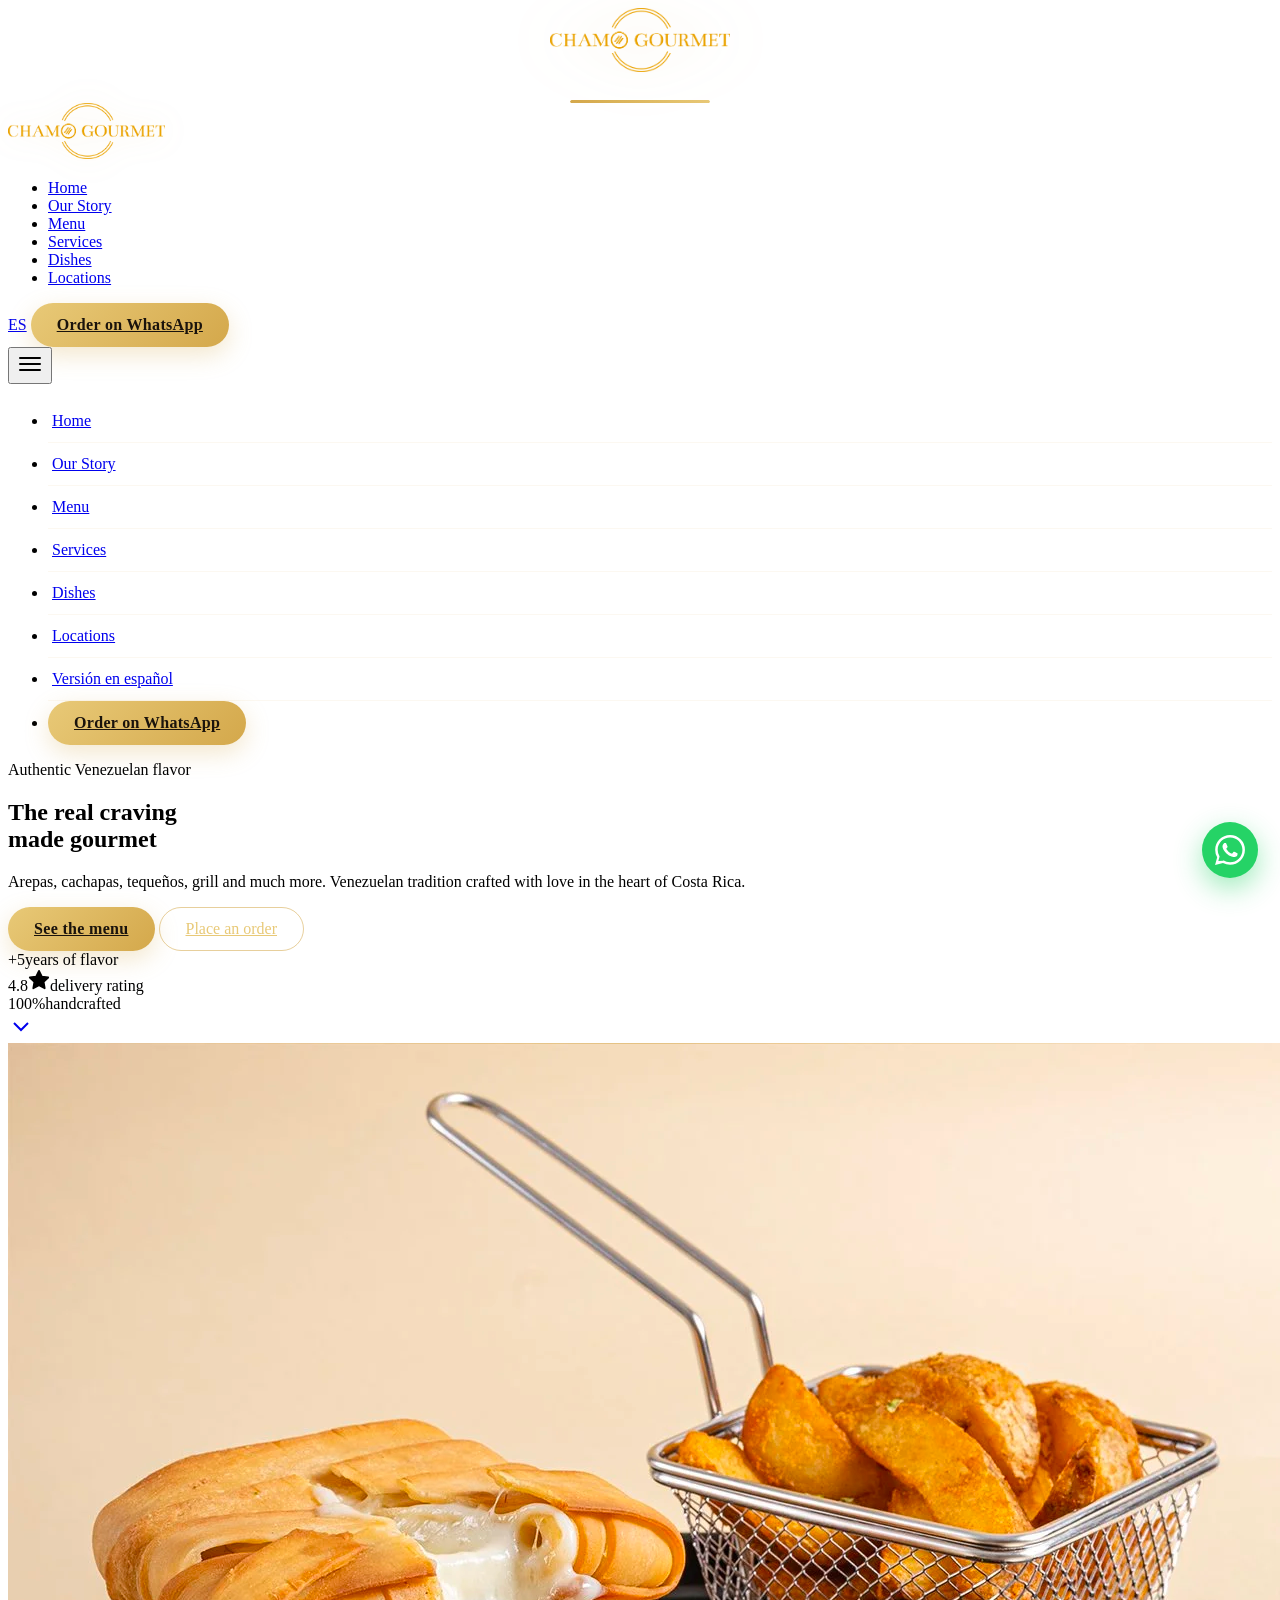
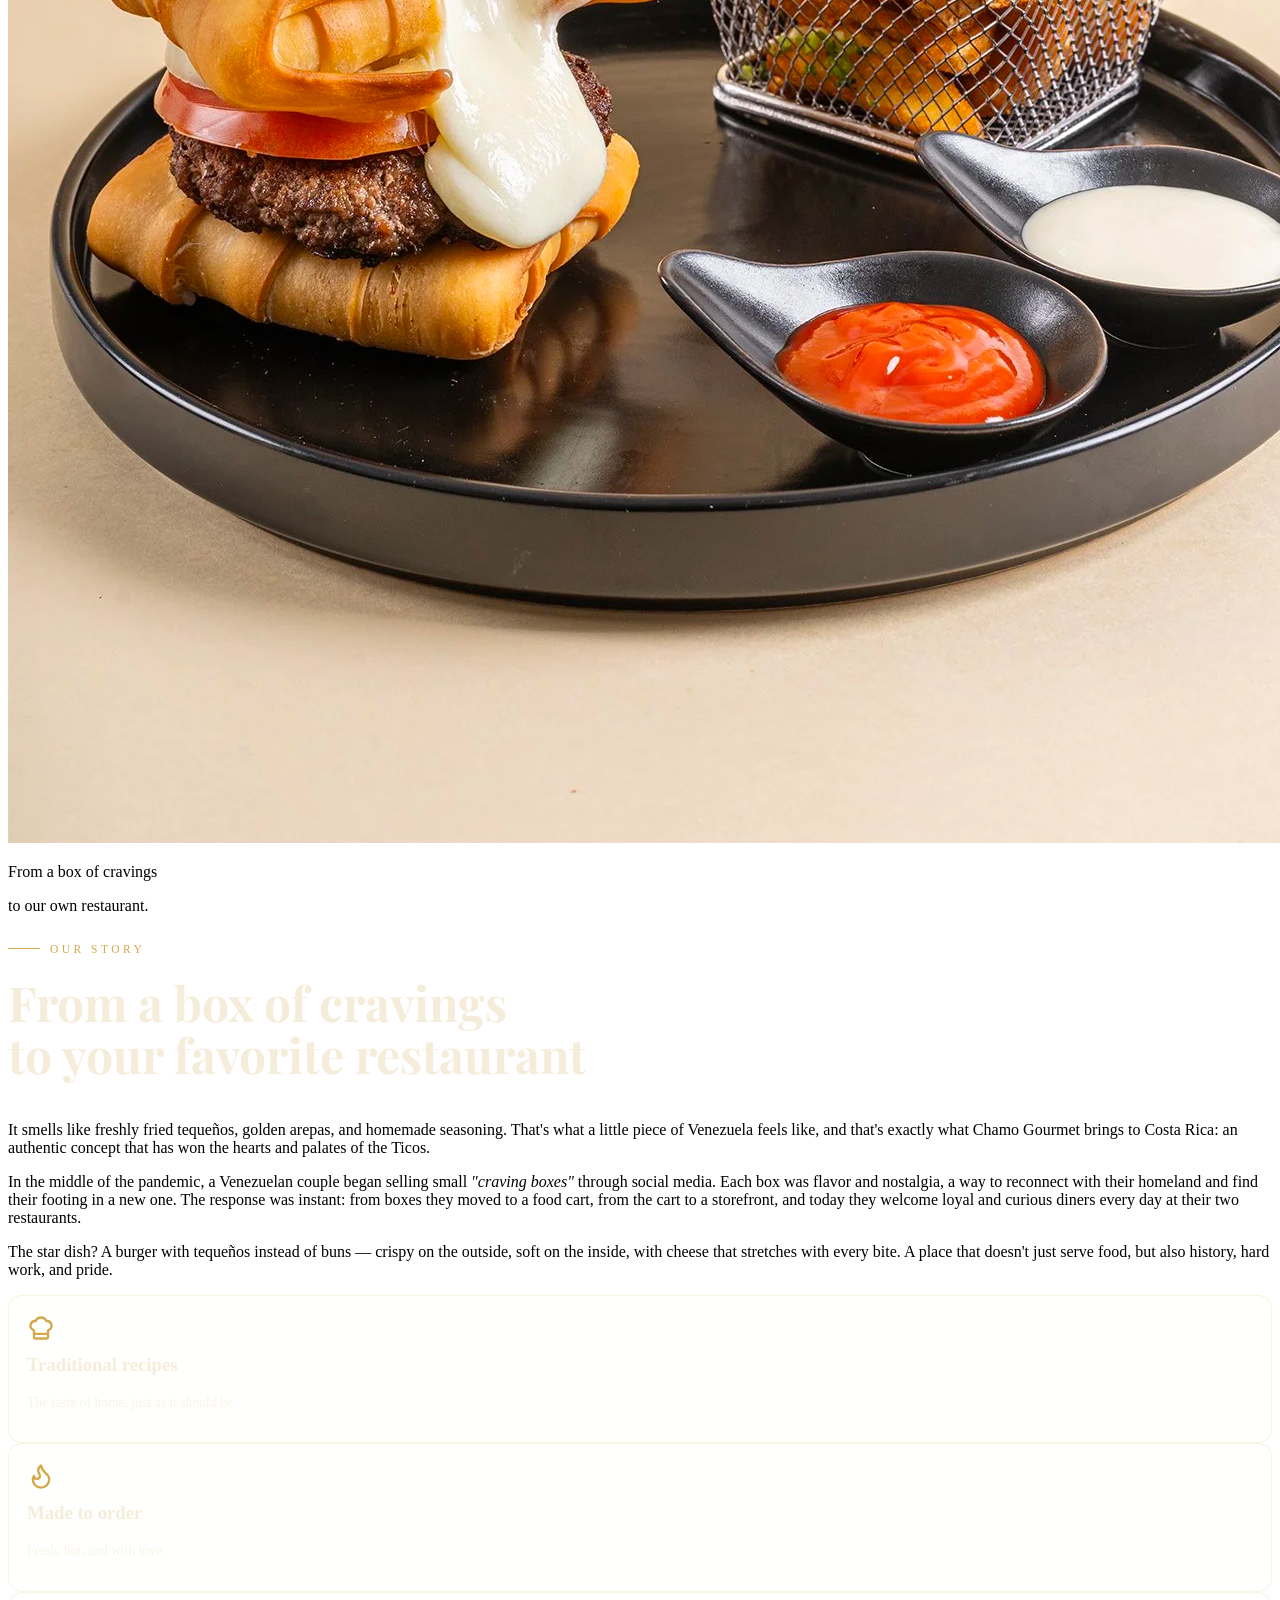
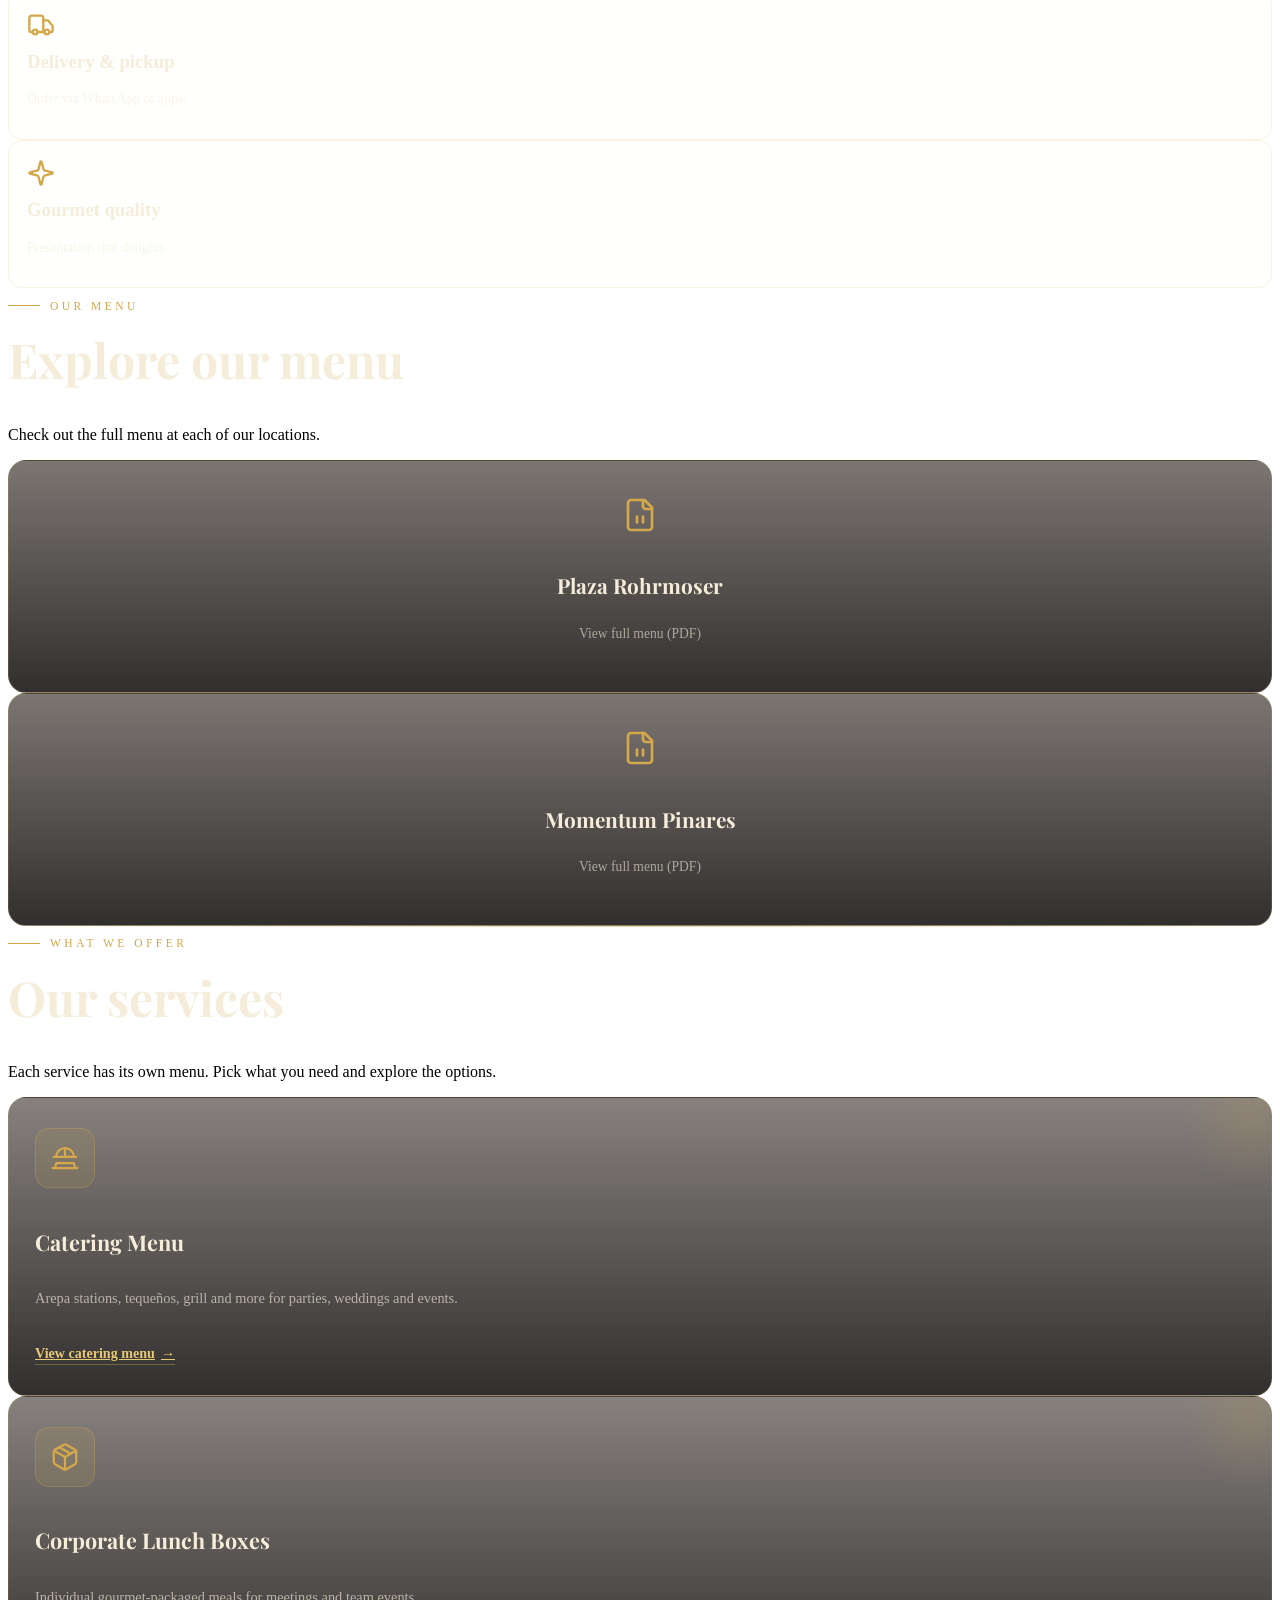
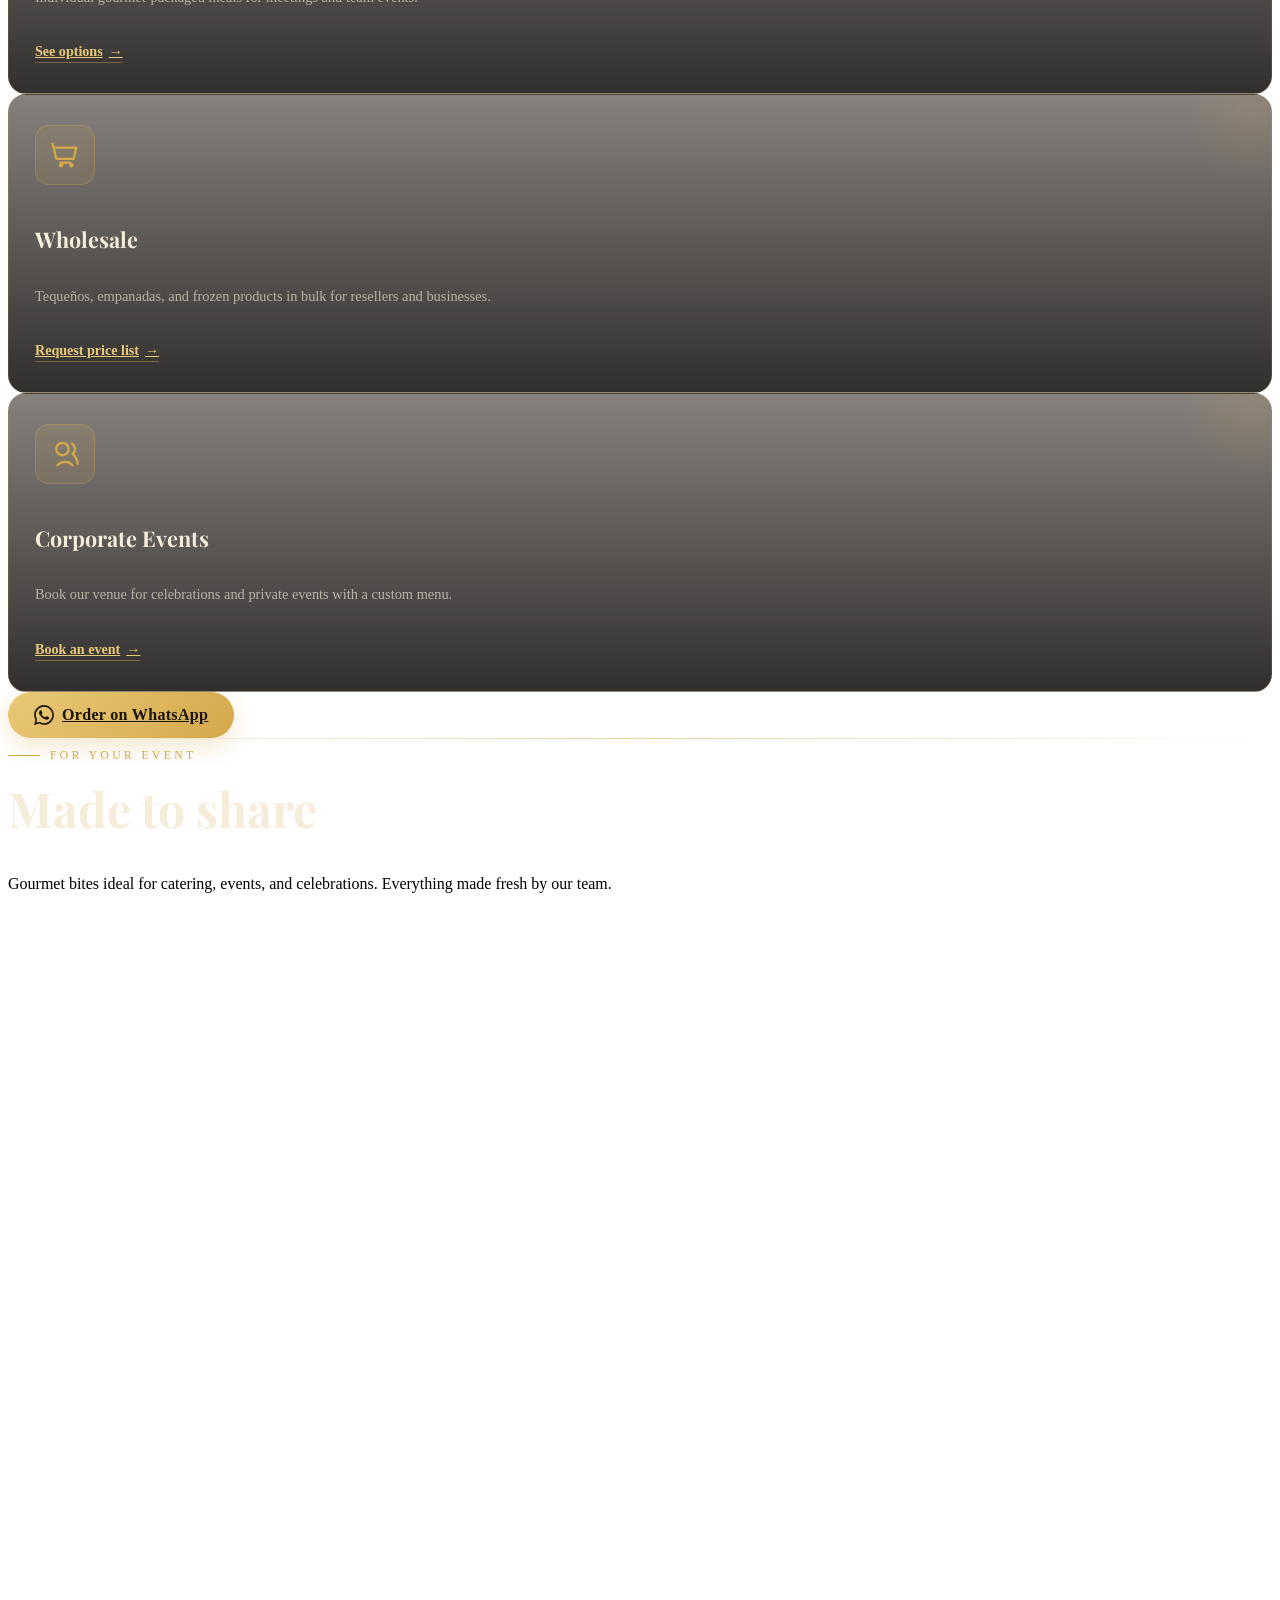
==== commit 27d62a1f: "Add splash intro, fix favicon, reduce hero overlay, mobile fixes" ====
--- a/en/index.html
+++ b/en/index.html
@@ -29,7 +29,7 @@
   <meta name="twitter:description" content="Arepas, cachapas, tequeños, grill and more. Order via WhatsApp." />
   <meta name="twitter:image" content="https://chamogourmetcr.com/hero-chamo.png" />
 
-  <link rel="icon" type="image/png" href="../FAVICON CHAMO.png" />
+  <link rel="icon" type="image/png" sizes="192x192" href="../favicon.png" />
 
   <!-- JSON-LD Structured Data -->
   <script type="application/ld+json">
@@ -114,7 +114,15 @@
   </script>
   <link rel="stylesheet" href="../css/styles.css" />
 </head>
-<body class="bg-night text-cream font-body antialiased selection:bg-gold selection:text-night">
+<body class="bg-night text-cream font-body antialiased selection:bg-gold selection:text-night overflow-hidden">
+
+  <!-- ===== SPLASH INTRO ===== -->
+  <div id="splash" class="fixed inset-0 z-[100] flex items-center justify-center bg-night">
+    <div class="splash-content text-center">
+      <img src="../Logo_CG_.png" alt="Chamo Gourmet CR" class="splash-logo" />
+      <div class="splash-bar"><div class="splash-bar-fill"></div></div>
+    </div>
+  </div>
 
   <!-- ===== NAVBAR ===== -->
   <header id="navbar" class="fixed top-0 inset-x-0 z-50 transition-all duration-300">
@@ -161,8 +169,8 @@
   <!-- ===== HERO ===== -->
   <section id="home" class="relative min-h-screen flex items-center overflow-hidden">
     <div class="hero-bg"></div>
-    <div class="absolute inset-0 bg-gradient-to-b from-night/85 via-night/70 to-night"></div>
-    <div class="absolute inset-0 bg-gradient-to-r from-night via-night/60 to-transparent"></div>
+    <div class="absolute inset-0 bg-gradient-to-b from-night/70 via-night/40 to-night/80"></div>
+    <div class="absolute inset-0 bg-gradient-to-r from-night/90 via-night/50 to-transparent"></div>
 
     <div class="relative z-10 max-w-7xl mx-auto px-5 lg:px-8 pt-28 pb-16 w-full">
       <div class="max-w-2xl reveal">
--- a/css/styles.css
+++ b/css/styles.css
@@ -2,6 +2,45 @@
 
 html { scroll-behavior: smooth; }
 body { overflow-x: hidden; }
+
+/* ---- Splash intro ---- */
+#splash {
+  transition: opacity .6s ease, visibility .6s ease;
+}
+#splash.done {
+  opacity: 0;
+  visibility: hidden;
+  pointer-events: none;
+}
+.splash-content {
+  display: flex; flex-direction: column; align-items: center; gap: 28px;
+}
+.splash-logo {
+  width: 180px; height: auto;
+  filter: drop-shadow(0 0 30px rgba(212,168,75,0.35));
+  animation: splashPulse 1.8s ease-in-out infinite;
+}
+@keyframes splashPulse {
+  0%, 100% { opacity: 1; transform: scale(1); }
+  50% { opacity: 0.7; transform: scale(1.04); }
+}
+.splash-bar {
+  width: 140px; height: 3px;
+  background: rgba(212,168,75,0.15);
+  border-radius: 4px; overflow: hidden;
+}
+.splash-bar-fill {
+  height: 100%;
+  background: linear-gradient(90deg, #d4a84b, #e8c977);
+  border-radius: 4px;
+  width: 0;
+  animation: splashLoad 4.5s ease-in-out forwards;
+}
+@keyframes splashLoad {
+  0%   { width: 0; }
+  60%  { width: 70%; }
+  100% { width: 100%; }
+}
 
 /* ---- Brand logo ---- */
 .brand-logo {
